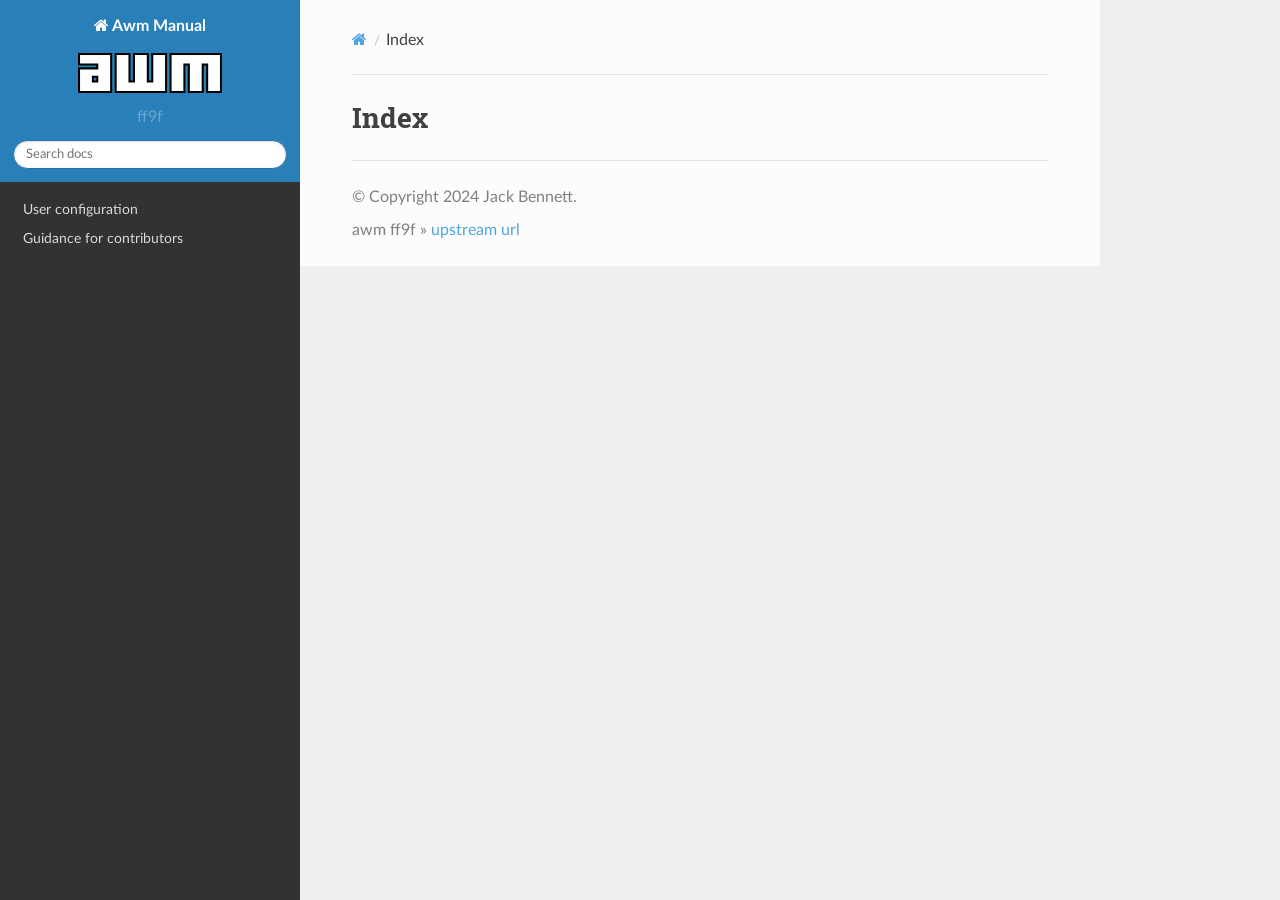
==== genindex.html @ d6546071 "Deploying to gh-pages from @ kosude/awm@ff9f8fd48416553d5ae9e4005c909705b8f714c6 🚀" ====
<!DOCTYPE html>
<html class="writer-html5" lang="en" data-content_root="./">
<head>
  <meta charset="utf-8" />
  <meta name="viewport" content="width=device-width, initial-scale=1.0" />
    <title>Index - Awm Manual</title>
      <link rel="stylesheet" type="text/css" href="_static/pygments.css?v=80d5e7a1" />
      <link rel="stylesheet" type="text/css" href="_static/css/theme.css?v=19f00094" />
      <link rel="stylesheet" type="text/css" href="_static/css/link-colour.css?v=dbe95e27" />
      <link rel="stylesheet" type="text/css" href="_static/css/sidebar.css?v=df759d53" />

  
  <!--[if lt IE 9]>
    <script src="_static/js/html5shiv.min.js"></script>
  <![endif]-->
  
        <script src="_static/jquery.js?v=5d32c60e"></script>
        <script src="_static/_sphinx_javascript_frameworks_compat.js?v=2cd50e6c"></script>
        <script src="_static/documentation_options.js?v=01e307ff"></script>
        <script src="_static/doctools.js?v=888ff710"></script>
        <script src="_static/sphinx_highlight.js?v=dc90522c"></script>
    <script src="_static/js/theme.js"></script>
    <link rel="index" title="Index" href="#" />
    <link rel="search" title="Search" href="search.html" /> 
</head>

<body class="wy-body-for-nav"> 
  <div class="wy-grid-for-nav">
    <nav data-toggle="wy-nav-shift" class="wy-nav-side">
      <div class="wy-side-scroll">
        <div class="wy-side-nav-search" >

          
          
          <a href="index.html" class="icon icon-home">
            Awm Manual
              <img src="_static/logo.svg" class="logo" alt="Logo"/>
          </a>
              <div class="version">
                ff9f
              </div>
<div role="search">
  <form id="rtd-search-form" class="wy-form" action="search.html" method="get">
    <input type="text" name="q" placeholder="Search docs" aria-label="Search docs" />
    <input type="hidden" name="check_keywords" value="yes" />
    <input type="hidden" name="area" value="default" />
  </form>
</div>
        </div><div class="wy-menu wy-menu-vertical" data-spy="affix" role="navigation" aria-label="Navigation menu">
              <ul>
<li class="toctree-l1"><a class="reference internal" href="content/configuration.html">User configuration</a></li>
<li class="toctree-l1"><a class="reference internal" href="content/contributors.html">Guidance for contributors</a></li>
</ul>

        </div>
      </div>
    </nav>

    <section data-toggle="wy-nav-shift" class="wy-nav-content-wrap"><nav class="wy-nav-top" aria-label="Mobile navigation menu" >
          <i data-toggle="wy-nav-top" class="fa fa-bars"></i>
          <a href="index.html">Awm Manual</a>
      </nav>

      <div class="wy-nav-content">
        <div class="rst-content style-external-links">
          <div role="navigation" aria-label="Page navigation">
  <ul class="wy-breadcrumbs">
      <li><a href="index.html" class="icon icon-home" aria-label="Home"></a></li>
      <li class="breadcrumb-item active">Index</li>
      <li class="wy-breadcrumbs-aside">
      </li>
  </ul>
  <hr/>
</div>
          <div role="main" class="document" itemscope="itemscope" itemtype="http://schema.org/Article">
           <div itemprop="articleBody">
             

<h1 id="index">Index</h1>

<div class="genindex-jumpbox">
 
</div>


           </div>
          </div>
          <footer>

  <hr/>

  <div role="contentinfo">
    <p>&#169; Copyright 2024 Jack Bennett.</p>
  </div>

  
    awm ff9f » <a href="https://github.com/kosude/awm">upstream url</a>

</footer>
        </div>
      </div>
    </section>
  </div>
  <script>
      jQuery(function () {
          SphinxRtdTheme.Navigation.enable(true);
      });
  </script> 

</body>
</html>
---- _static/pygments.css ----
pre { line-height: 125%; }
td.linenos .normal { color: inherit; background-color: transparent; padding-left: 5px; padding-right: 5px; }
span.linenos { color: inherit; background-color: transparent; padding-left: 5px; padding-right: 5px; }
td.linenos .special { color: #000000; background-color: #ffffc0; padding-left: 5px; padding-right: 5px; }
span.linenos.special { color: #000000; background-color: #ffffc0; padding-left: 5px; padding-right: 5px; }
.highlight .hll { background-color: #ffffcc }
.highlight { background: #f8f8f8; }
.highlight .c { color: #3D7B7B; font-style: italic } /* Comment */
.highlight .err { border: 1px solid #FF0000 } /* Error */
.highlight .k { color: #008000; font-weight: bold } /* Keyword */
.highlight .o { color: #666666 } /* Operator */
.highlight .ch { color: #3D7B7B; font-style: italic } /* Comment.Hashbang */
.highlight .cm { color: #3D7B7B; font-style: italic } /* Comment.Multiline */
.highlight .cp { color: #9C6500 } /* Comment.Preproc */
.highlight .cpf { color: #3D7B7B; font-style: italic } /* Comment.PreprocFile */
.highlight .c1 { color: #3D7B7B; font-style: italic } /* Comment.Single */
.highlight .cs { color: #3D7B7B; font-style: italic } /* Comment.Special */
.highlight .gd { color: #A00000 } /* Generic.Deleted */
.highlight .ge { font-style: italic } /* Generic.Emph */
.highlight .ges { font-weight: bold; font-style: italic } /* Generic.EmphStrong */
.highlight .gr { color: #E40000 } /* Generic.Error */
.highlight .gh { color: #000080; font-weight: bold } /* Generic.Heading */
.highlight .gi { color: #008400 } /* Generic.Inserted */
.highlight .go { color: #717171 } /* Generic.Output */
.highlight .gp { color: #000080; font-weight: bold } /* Generic.Prompt */
.highlight .gs { font-weight: bold } /* Generic.Strong */
.highlight .gu { color: #800080; font-weight: bold } /* Generic.Subheading */
.highlight .gt { color: #0044DD } /* Generic.Traceback */
.highlight .kc { color: #008000; font-weight: bold } /* Keyword.Constant */
.highlight .kd { color: #008000; font-weight: bold } /* Keyword.Declaration */
.highlight .kn { color: #008000; font-weight: bold } /* Keyword.Namespace */
.highlight .kp { color: #008000 } /* Keyword.Pseudo */
.highlight .kr { color: #008000; font-weight: bold } /* Keyword.Reserved */
.highlight .kt { color: #B00040 } /* Keyword.Type */
.highlight .m { color: #666666 } /* Literal.Number */
.highlight .s { color: #BA2121 } /* Literal.String */
.highlight .na { color: #687822 } /* Name.Attribute */
.highlight .nb { color: #008000 } /* Name.Builtin */
.highlight .nc { color: #0000FF; font-weight: bold } /* Name.Class */
.highlight .no { color: #880000 } /* Name.Constant */
.highlight .nd { color: #AA22FF } /* Name.Decorator */
.highlight .ni { color: #717171; font-weight: bold } /* Name.Entity */
.highlight .ne { color: #CB3F38; font-weight: bold } /* Name.Exception */
.highlight .nf { color: #0000FF } /* Name.Function */
.highlight .nl { color: #767600 } /* Name.Label */
.highlight .nn { color: #0000FF; font-weight: bold } /* Name.Namespace */
.highlight .nt { color: #008000; font-weight: bold } /* Name.Tag */
.highlight .nv { color: #19177C } /* Name.Variable */
.highlight .ow { color: #AA22FF; font-weight: bold } /* Operator.Word */
.highlight .w { color: #bbbbbb } /* Text.Whitespace */
.highlight .mb { color: #666666 } /* Literal.Number.Bin */
.highlight .mf { color: #666666 } /* Literal.Number.Float */
.highlight .mh { color: #666666 } /* Literal.Number.Hex */
.highlight .mi { color: #666666 } /* Literal.Number.Integer */
.highlight .mo { color: #666666 } /* Literal.Number.Oct */
.highlight .sa { color: #BA2121 } /* Literal.String.Affix */
.highlight .sb { color: #BA2121 } /* Literal.String.Backtick */
.highlight .sc { color: #BA2121 } /* Literal.String.Char */
.highlight .dl { color: #BA2121 } /* Literal.String.Delimiter */
.highlight .sd { color: #BA2121; font-style: italic } /* Literal.String.Doc */
.highlight .s2 { color: #BA2121 } /* Literal.String.Double */
.highlight .se { color: #AA5D1F; font-weight: bold } /* Literal.String.Escape */
.highlight .sh { color: #BA2121 } /* Literal.String.Heredoc */
.highlight .si { color: #A45A77; font-weight: bold } /* Literal.String.Interpol */
.highlight .sx { color: #008000 } /* Literal.String.Other */
.highlight .sr { color: #A45A77 } /* Literal.String.Regex */
.highlight .s1 { color: #BA2121 } /* Literal.String.Single */
.highlight .ss { color: #19177C } /* Literal.String.Symbol */
.highlight .bp { color: #008000 } /* Name.Builtin.Pseudo */
.highlight .fm { color: #0000FF } /* Name.Function.Magic */
.highlight .vc { color: #19177C } /* Name.Variable.Class */
.highlight .vg { color: #19177C } /* Name.Variable.Global */
.highlight .vi { color: #19177C } /* Name.Variable.Instance */
.highlight .vm { color: #19177C } /* Name.Variable.Magic */
.highlight .il { color: #666666 } /* Literal.Number.Integer.Long */
---- _static/css/theme.css ----
html{box-sizing:border-box}*,:after,:before{box-sizing:inherit}article,aside,details,figcaption,figure,footer,header,hgroup,nav,section{display:block}audio,canvas,video{display:inline-block;*display:inline;*zoom:1}[hidden],audio:not([controls]){display:none}*{-webkit-box-sizing:border-box;-moz-box-sizing:border-box;box-sizing:border-box}html{font-size:100%;-webkit-text-size-adjust:100%;-ms-text-size-adjust:100%}body{margin:0}a:active,a:hover{outline:0}abbr[title]{border-bottom:1px dotted}b,strong{font-weight:700}blockquote{margin:0}dfn{font-style:italic}ins{background:#ff9;text-decoration:none}ins,mark{color:#000}mark{background:#ff0;font-style:italic;font-weight:700}.rst-content code,.rst-content tt,code,kbd,pre,samp{font-family:monospace,serif;_font-family:courier new,monospace;font-size:1em}pre{white-space:pre}q{quotes:none}q:after,q:before{content:"";content:none}small{font-size:85%}sub,sup{font-size:75%;line-height:0;position:relative;vertical-align:baseline}sup{top:-.5em}sub{bottom:-.25em}dl,ol,ul{margin:0;padding:0;list-style:none;list-style-image:none}li{list-style:none}dd{margin:0}img{border:0;-ms-interpolation-mode:bicubic;vertical-align:middle;max-width:100%}svg:not(:root){overflow:hidden}figure,form{margin:0}label{cursor:pointer}button,input,select,textarea{font-size:100%;margin:0;vertical-align:baseline;*vertical-align:middle}button,input{line-height:normal}button,input[type=button],input[type=reset],input[type=submit]{cursor:pointer;-webkit-appearance:button;*overflow:visible}button[disabled],input[disabled]{cursor:default}input[type=search]{-webkit-appearance:textfield;-moz-box-sizing:content-box;-webkit-box-sizing:content-box;box-sizing:content-box}textarea{resize:vertical}table{border-collapse:collapse;border-spacing:0}td{vertical-align:top}.chromeframe{margin:.2em 0;background:#ccc;color:#000;padding:.2em 0}.ir{display:block;border:0;text-indent:-999em;overflow:hidden;background-color:transparent;background-repeat:no-repeat;text-align:left;direction:ltr;*line-height:0}.ir br{display:none}.hidden{display:none!important;visibility:hidden}.visuallyhidden{border:0;clip:rect(0 0 0 0);height:1px;margin:-1px;overflow:hidden;padding:0;position:absolute;width:1px}.visuallyhidden.focusable:active,.visuallyhidden.focusable:focus{clip:auto;height:auto;margin:0;overflow:visible;position:static;width:auto}.invisible{visibility:hidden}.relative{position:relative}big,small{font-size:100%}@media print{body,html,section{background:none!important}*{box-shadow:none!important;text-shadow:none!important;filter:none!important;-ms-filter:none!important}a,a:visited{text-decoration:underline}.ir a:after,a[href^="#"]:after,a[href^="javascript:"]:after{content:""}blockquote,pre{page-break-inside:avoid}thead{display:table-header-group}img,tr{page-break-inside:avoid}img{max-width:100%!important}@page{margin:.5cm}.rst-content .toctree-wrapper>p.caption,h2,h3,p{orphans:3;widows:3}.rst-content .toctree-wrapper>p.caption,h2,h3{page-break-after:avoid}}.btn,.fa:before,.icon:before,.rst-content .admonition,.rst-content .admonition-title:before,.rst-content .admonition-todo,.rst-content .attention,.rst-content .caution,.rst-content .code-block-caption .headerlink:before,.rst-content .danger,.rst-content .eqno .headerlink:before,.rst-content .error,.rst-content .hint,.rst-content .important,.rst-content .note,.rst-content .seealso,.rst-content .tip,.rst-content .warning,.rst-content code.download span:first-child:before,.rst-content dl dt .headerlink:before,.rst-content h1 .headerlink:before,.rst-content h2 .headerlink:before,.rst-content h3 .headerlink:before,.rst-content h4 .headerlink:before,.rst-content h5 .headerlink:before,.rst-content h6 .headerlink:before,.rst-content p.caption .headerlink:before,.rst-content p .headerlink:before,.rst-content table>caption .headerlink:before,.rst-content tt.download span:first-child:before,.wy-alert,.wy-dropdown .caret:before,.wy-inline-validate.wy-inline-validate-danger .wy-input-context:before,.wy-inline-validate.wy-inline-validate-info .wy-input-context:before,.wy-inline-validate.wy-inline-validate-success .wy-input-context:before,.wy-inline-validate.wy-inline-validate-warning .wy-input-context:before,.wy-menu-vertical li.current>a button.toctree-expand:before,.wy-menu-vertical li.on a button.toctree-expand:before,.wy-menu-vertical li button.toctree-expand:before,input[type=color],input[type=date],input[type=datetime-local],input[type=datetime],input[type=email],input[type=month],input[type=number],input[type=password],input[type=search],input[type=tel],input[type=text],input[type=time],input[type=url],input[type=week],select,textarea{-webkit-font-smoothing:antialiased}.clearfix{*zoom:1}.clearfix:after,.clearfix:before{display:table;content:""}.clearfix:after{clear:both}/*!
 *  Font Awesome 4.7.0 by @davegandy - http://fontawesome.io - @fontawesome
 *  License - http://fontawesome.io/license (Font: SIL OFL 1.1, CSS: MIT License)
 */@font-face{font-family:FontAwesome;src:url(fonts/fontawesome-webfont.eot?674f50d287a8c48dc19ba404d20fe713);src:url(fonts/fontawesome-webfont.eot?674f50d287a8c48dc19ba404d20fe713?#iefix&v=4.7.0) format("embedded-opentype"),url(fonts/fontawesome-webfont.woff2?af7ae505a9eed503f8b8e6982036873e) format("woff2"),url(fonts/fontawesome-webfont.woff?fee66e712a8a08eef5805a46892932ad) format("woff"),url(fonts/fontawesome-webfont.ttf?b06871f281fee6b241d60582ae9369b9) format("truetype"),url(fonts/fontawesome-webfont.svg?912ec66d7572ff821749319396470bde#fontawesomeregular) format("svg");font-weight:400;font-style:normal}.fa,.icon,.rst-content .admonition-title,.rst-content .code-block-caption .headerlink,.rst-content .eqno .headerlink,.rst-content code.download span:first-child,.rst-content dl dt .headerlink,.rst-content h1 .headerlink,.rst-content h2 .headerlink,.rst-content h3 .headerlink,.rst-content h4 .headerlink,.rst-content h5 .headerlink,.rst-content h6 .headerlink,.rst-content p.caption .headerlink,.rst-content p .headerlink,.rst-content table>caption .headerlink,.rst-content tt.download span:first-child,.wy-menu-vertical li.current>a button.toctree-expand,.wy-menu-vertical li.on a button.toctree-expand,.wy-menu-vertical li button.toctree-expand{display:inline-block;font:normal normal normal 14px/1 FontAwesome;font-size:inherit;text-rendering:auto;-webkit-font-smoothing:antialiased;-moz-osx-font-smoothing:grayscale}.fa-lg{font-size:1.33333em;line-height:.75em;vertical-align:-15%}.fa-2x{font-size:2em}.fa-3x{font-size:3em}.fa-4x{font-size:4em}.fa-5x{font-size:5em}.fa-fw{width:1.28571em;text-align:center}.fa-ul{padding-left:0;margin-left:2.14286em;list-style-type:none}.fa-ul>li{position:relative}.fa-li{position:absolute;left:-2.14286em;width:2.14286em;top:.14286em;text-align:center}.fa-li.fa-lg{left:-1.85714em}.fa-border{padding:.2em .25em .15em;border:.08em solid #eee;border-radius:.1em}.fa-pull-left{float:left}.fa-pull-right{float:right}.fa-pull-left.icon,.fa.fa-pull-left,.rst-content .code-block-caption .fa-pull-left.headerlink,.rst-content .eqno .fa-pull-left.headerlink,.rst-content .fa-pull-left.admonition-title,.rst-content code.download span.fa-pull-left:first-child,.rst-content dl dt .fa-pull-left.headerlink,.rst-content h1 .fa-pull-left.headerlink,.rst-content h2 .fa-pull-left.headerlink,.rst-content h3 .fa-pull-left.headerlink,.rst-content h4 .fa-pull-left.headerlink,.rst-content h5 .fa-pull-left.headerlink,.rst-content h6 .fa-pull-left.headerlink,.rst-content p .fa-pull-left.headerlink,.rst-content table>caption .fa-pull-left.headerlink,.rst-content tt.download span.fa-pull-left:first-child,.wy-menu-vertical li.current>a button.fa-pull-left.toctree-expand,.wy-menu-vertical li.on a button.fa-pull-left.toctree-expand,.wy-menu-vertical li button.fa-pull-left.toctree-expand{margin-right:.3em}.fa-pull-right.icon,.fa.fa-pull-right,.rst-content .code-block-caption .fa-pull-right.headerlink,.rst-content .eqno .fa-pull-right.headerlink,.rst-content .fa-pull-right.admonition-title,.rst-content code.download span.fa-pull-right:first-child,.rst-content dl dt .fa-pull-right.headerlink,.rst-content h1 .fa-pull-right.headerlink,.rst-content h2 .fa-pull-right.headerlink,.rst-content h3 .fa-pull-right.headerlink,.rst-content h4 .fa-pull-right.headerlink,.rst-content h5 .fa-pull-right.headerlink,.rst-content h6 .fa-pull-right.headerlink,.rst-content p .fa-pull-right.headerlink,.rst-content table>caption .fa-pull-right.headerlink,.rst-content tt.download span.fa-pull-right:first-child,.wy-menu-vertical li.current>a button.fa-pull-right.toctree-expand,.wy-menu-vertical li.on a button.fa-pull-right.toctree-expand,.wy-menu-vertical li button.fa-pull-right.toctree-expand{margin-left:.3em}.pull-right{float:right}.pull-left{float:left}.fa.pull-left,.pull-left.icon,.rst-content .code-block-caption .pull-left.headerlink,.rst-content .eqno .pull-left.headerlink,.rst-content .pull-left.admonition-title,.rst-content code.download span.pull-left:first-child,.rst-content dl dt .pull-left.headerlink,.rst-content h1 .pull-left.headerlink,.rst-content h2 .pull-left.headerlink,.rst-content h3 .pull-left.headerlink,.rst-content h4 .pull-left.headerlink,.rst-content h5 .pull-left.headerlink,.rst-content h6 .pull-left.headerlink,.rst-content p .pull-left.headerlink,.rst-content table>caption .pull-left.headerlink,.rst-content tt.download span.pull-left:first-child,.wy-menu-vertical li.current>a button.pull-left.toctree-expand,.wy-menu-vertical li.on a button.pull-left.toctree-expand,.wy-menu-vertical li button.pull-left.toctree-expand{margin-right:.3em}.fa.pull-right,.pull-right.icon,.rst-content .code-block-caption .pull-right.headerlink,.rst-content .eqno .pull-right.headerlink,.rst-content .pull-right.admonition-title,.rst-content code.download span.pull-right:first-child,.rst-content dl dt .pull-right.headerlink,.rst-content h1 .pull-right.headerlink,.rst-content h2 .pull-right.headerlink,.rst-content h3 .pull-right.headerlink,.rst-content h4 .pull-right.headerlink,.rst-content h5 .pull-right.headerlink,.rst-content h6 .pull-right.headerlink,.rst-content p .pull-right.headerlink,.rst-content table>caption .pull-right.headerlink,.rst-content tt.download span.pull-right:first-child,.wy-menu-vertical li.current>a button.pull-right.toctree-expand,.wy-menu-vertical li.on a button.pull-right.toctree-expand,.wy-menu-vertical li button.pull-right.toctree-expand{margin-left:.3em}.fa-spin{-webkit-animation:fa-spin 2s linear infinite;animation:fa-spin 2s linear infinite}.fa-pulse{-webkit-animation:fa-spin 1s steps(8) infinite;animation:fa-spin 1s steps(8) infinite}@-webkit-keyframes fa-spin{0%{-webkit-transform:rotate(0deg);transform:rotate(0deg)}to{-webkit-transform:rotate(359deg);transform:rotate(359deg)}}@keyframes fa-spin{0%{-webkit-transform:rotate(0deg);transform:rotate(0deg)}to{-webkit-transform:rotate(359deg);transform:rotate(359deg)}}.fa-rotate-90{-ms-filter:"progid:DXImageTransform.Microsoft.BasicImage(rotation=1)";-webkit-transform:rotate(90deg);-ms-transform:rotate(90deg);transform:rotate(90deg)}.fa-rotate-180{-ms-filter:"progid:DXImageTransform.Microsoft.BasicImage(rotation=2)";-webkit-transform:rotate(180deg);-ms-transform:rotate(180deg);transform:rotate(180deg)}.fa-rotate-270{-ms-filter:"progid:DXImageTransform.Microsoft.BasicImage(rotation=3)";-webkit-transform:rotate(270deg);-ms-transform:rotate(270deg);transform:rotate(270deg)}.fa-flip-horizontal{-ms-filter:"progid:DXImageTransform.Microsoft.BasicImage(rotation=0, mirror=1)";-webkit-transform:scaleX(-1);-ms-transform:scaleX(-1);transform:scaleX(-1)}.fa-flip-vertical{-ms-filter:"progid:DXImageTransform.Microsoft.BasicImage(rotation=2, mirror=1)";-webkit-transform:scaleY(-1);-ms-transform:scaleY(-1);transform:scaleY(-1)}:root .fa-flip-horizontal,:root .fa-flip-vertical,:root .fa-rotate-90,:root .fa-rotate-180,:root .fa-rotate-270{filter:none}.fa-stack{position:relative;display:inline-block;width:2em;height:2em;line-height:2em;vertical-align:middle}.fa-stack-1x,.fa-stack-2x{position:absolute;left:0;width:100%;text-align:center}.fa-stack-1x{line-height:inherit}.fa-stack-2x{font-size:2em}.fa-inverse{color:#fff}.fa-glass:before{content:""}.fa-music:before{content:""}.fa-search:before,.icon-search:before{content:""}.fa-envelope-o:before{content:""}.fa-heart:before{content:""}.fa-star:before{content:""}.fa-star-o:before{content:""}.fa-user:before{content:""}.fa-film:before{content:""}.fa-th-large:before{content:""}.fa-th:before{content:""}.fa-th-list:before{content:""}.fa-check:before{content:""}.fa-close:before,.fa-remove:before,.fa-times:before{content:""}.fa-search-plus:before{content:""}.fa-search-minus:before{content:""}.fa-power-off:before{content:""}.fa-signal:before{content:""}.fa-cog:before,.fa-gear:before{content:""}.fa-trash-o:before{content:""}.fa-home:before,.icon-home:before{content:""}.fa-file-o:before{content:""}.fa-clock-o:before{content:""}.fa-road:before{content:""}.fa-download:before,.rst-content code.download span:first-child:before,.rst-content tt.download span:first-child:before{content:""}.fa-arrow-circle-o-down:before{content:""}.fa-arrow-circle-o-up:before{content:""}.fa-inbox:before{content:""}.fa-play-circle-o:before{content:""}.fa-repeat:before,.fa-rotate-right:before{content:""}.fa-refresh:before{content:""}.fa-list-alt:before{content:""}.fa-lock:before{content:""}.fa-flag:before{content:""}.fa-headphones:before{content:""}.fa-volume-off:before{content:""}.fa-volume-down:before{content:""}.fa-volume-up:before{content:""}.fa-qrcode:before{content:""}.fa-barcode:before{content:""}.fa-tag:before{content:""}.fa-tags:before{content:""}.fa-book:before,.icon-book:before{content:""}.fa-bookmark:before{content:""}.fa-print:before{content:""}.fa-camera:before{content:""}.fa-font:before{content:""}.fa-bold:before{content:""}.fa-italic:before{content:""}.fa-text-height:before{content:""}.fa-text-width:before{content:""}.fa-align-left:before{content:""}.fa-align-center:before{content:""}.fa-align-right:before{content:""}.fa-align-justify:before{content:""}.fa-list:before{content:""}.fa-dedent:before,.fa-outdent:before{content:""}.fa-indent:before{content:""}.fa-video-camera:before{content:""}.fa-image:before,.fa-photo:before,.fa-picture-o:before{content:""}.fa-pencil:before{content:""}.fa-map-marker:before{content:""}.fa-adjust:before{content:""}.fa-tint:before{content:""}.fa-edit:before,.fa-pencil-square-o:before{content:""}.fa-share-square-o:before{content:""}.fa-check-square-o:before{content:""}.fa-arrows:before{content:""}.fa-step-backward:before{content:""}.fa-fast-backward:before{content:""}.fa-backward:before{content:""}.fa-play:before{content:""}.fa-pause:before{content:""}.fa-stop:before{content:""}.fa-forward:before{content:""}.fa-fast-forward:before{content:""}.fa-step-forward:before{content:""}.fa-eject:before{content:""}.fa-chevron-left:before{content:""}.fa-chevron-right:before{content:""}.fa-plus-circle:before{content:""}.fa-minus-circle:before{content:""}.fa-times-circle:before,.wy-inline-validate.wy-inline-validate-danger .wy-input-context:before{content:""}.fa-check-circle:before,.wy-inline-validate.wy-inline-validate-success .wy-input-context:before{content:""}.fa-question-circle:before{content:""}.fa-info-circle:before{content:""}.fa-crosshairs:before{content:""}.fa-times-circle-o:before{content:""}.fa-check-circle-o:before{content:""}.fa-ban:before{content:""}.fa-arrow-left:before{content:""}.fa-arrow-right:before{content:""}.fa-arrow-up:before{content:""}.fa-arrow-down:before{content:""}.fa-mail-forward:before,.fa-share:before{content:""}.fa-expand:before{content:""}.fa-compress:before{content:""}.fa-plus:before{content:""}.fa-minus:before{content:""}.fa-asterisk:before{content:""}.fa-exclamation-circle:before,.rst-content .admonition-title:before,.wy-inline-validate.wy-inline-validate-info .wy-input-context:before,.wy-inline-validate.wy-inline-validate-warning .wy-input-context:before{content:""}.fa-gift:before{content:""}.fa-leaf:before{content:""}.fa-fire:before,.icon-fire:before{content:""}.fa-eye:before{content:""}.fa-eye-slash:before{content:""}.fa-exclamation-triangle:before,.fa-warning:before{content:""}.fa-plane:before{content:""}.fa-calendar:before{content:""}.fa-random:before{content:""}.fa-comment:before{content:""}.fa-magnet:before{content:""}.fa-chevron-up:before{content:""}.fa-chevron-down:before{content:""}.fa-retweet:before{content:""}.fa-shopping-cart:before{content:""}.fa-folder:before{content:""}.fa-folder-open:before{content:""}.fa-arrows-v:before{content:""}.fa-arrows-h:before{content:""}.fa-bar-chart-o:before,.fa-bar-chart:before{content:""}.fa-twitter-square:before{content:""}.fa-facebook-square:before{content:""}.fa-camera-retro:before{content:""}.fa-key:before{content:""}.fa-cogs:before,.fa-gears:before{content:""}.fa-comments:before{content:""}.fa-thumbs-o-up:before{content:""}.fa-thumbs-o-down:before{content:""}.fa-star-half:before{content:""}.fa-heart-o:before{content:""}.fa-sign-out:before{content:""}.fa-linkedin-square:before{content:""}.fa-thumb-tack:before{content:""}.fa-external-link:before{content:""}.fa-sign-in:before{content:""}.fa-trophy:before{content:""}.fa-github-square:before{content:""}.fa-upload:before{content:""}.fa-lemon-o:before{content:""}.fa-phone:before{content:""}.fa-square-o:before{content:""}.fa-bookmark-o:before{content:""}.fa-phone-square:before{content:""}.fa-twitter:before{content:""}.fa-facebook-f:before,.fa-facebook:before{content:""}.fa-github:before,.icon-github:before{content:""}.fa-unlock:before{content:""}.fa-credit-card:before{content:""}.fa-feed:before,.fa-rss:before{content:""}.fa-hdd-o:before{content:""}.fa-bullhorn:before{content:""}.fa-bell:before{content:""}.fa-certificate:before{content:""}.fa-hand-o-right:before{content:""}.fa-hand-o-left:before{content:""}.fa-hand-o-up:before{content:""}.fa-hand-o-down:before{content:""}.fa-arrow-circle-left:before,.icon-circle-arrow-left:before{content:""}.fa-arrow-circle-right:before,.icon-circle-arrow-right:before{content:""}.fa-arrow-circle-up:before{content:""}.fa-arrow-circle-down:before{content:""}.fa-globe:before{content:""}.fa-wrench:before{content:""}.fa-tasks:before{content:""}.fa-filter:before{content:""}.fa-briefcase:before{content:""}.fa-arrows-alt:before{content:""}.fa-group:before,.fa-users:before{content:""}.fa-chain:before,.fa-link:before,.icon-link:before{content:""}.fa-cloud:before{content:""}.fa-flask:before{content:""}.fa-cut:before,.fa-scissors:before{content:""}.fa-copy:before,.fa-files-o:before{content:""}.fa-paperclip:before{content:""}.fa-floppy-o:before,.fa-save:before{content:""}.fa-square:before{content:""}.fa-bars:before,.fa-navicon:before,.fa-reorder:before{content:""}.fa-list-ul:before{content:""}.fa-list-ol:before{content:""}.fa-strikethrough:before{content:""}.fa-underline:before{content:""}.fa-table:before{content:""}.fa-magic:before{content:""}.fa-truck:before{content:""}.fa-pinterest:before{content:""}.fa-pinterest-square:before{content:""}.fa-google-plus-square:before{content:""}.fa-google-plus:before{content:""}.fa-money:before{content:""}.fa-caret-down:before,.icon-caret-down:before,.wy-dropdown .caret:before{content:""}.fa-caret-up:before{content:""}.fa-caret-left:before{content:""}.fa-caret-right:before{content:""}.fa-columns:before{content:""}.fa-sort:before,.fa-unsorted:before{content:""}.fa-sort-desc:before,.fa-sort-down:before{content:""}.fa-sort-asc:before,.fa-sort-up:before{content:""}.fa-envelope:before{content:""}.fa-linkedin:before{content:""}.fa-rotate-left:before,.fa-undo:before{content:""}.fa-gavel:before,.fa-legal:before{content:""}.fa-dashboard:before,.fa-tachometer:before{content:""}.fa-comment-o:before{content:""}.fa-comments-o:before{content:""}.fa-bolt:before,.fa-flash:before{content:""}.fa-sitemap:before{content:""}.fa-umbrella:before{content:""}.fa-clipboard:before,.fa-paste:before{content:""}.fa-lightbulb-o:before{content:""}.fa-exchange:before{content:""}.fa-cloud-download:before{content:""}.fa-cloud-upload:before{content:""}.fa-user-md:before{content:""}.fa-stethoscope:before{content:""}.fa-suitcase:before{content:""}.fa-bell-o:before{content:""}.fa-coffee:before{content:""}.fa-cutlery:before{content:""}.fa-file-text-o:before{content:""}.fa-building-o:before{content:""}.fa-hospital-o:before{content:""}.fa-ambulance:before{content:""}.fa-medkit:before{content:""}.fa-fighter-jet:before{content:""}.fa-beer:before{content:""}.fa-h-square:before{content:""}.fa-plus-square:before{content:""}.fa-angle-double-left:before{content:""}.fa-angle-double-right:before{content:""}.fa-angle-double-up:before{content:""}.fa-angle-double-down:before{content:""}.fa-angle-left:before{content:""}.fa-angle-right:before{content:""}.fa-angle-up:before{content:""}.fa-angle-down:before{content:""}.fa-desktop:before{content:""}.fa-laptop:before{content:""}.fa-tablet:before{content:""}.fa-mobile-phone:before,.fa-mobile:before{content:""}.fa-circle-o:before{content:""}.fa-quote-left:before{content:""}.fa-quote-right:before{content:""}.fa-spinner:before{content:""}.fa-circle:before{content:""}.fa-mail-reply:before,.fa-reply:before{content:""}.fa-github-alt:before{content:""}.fa-folder-o:before{content:""}.fa-folder-open-o:before{content:""}.fa-smile-o:before{content:""}.fa-frown-o:before{content:""}.fa-meh-o:before{content:""}.fa-gamepad:before{content:""}.fa-keyboard-o:before{content:""}.fa-flag-o:before{content:""}.fa-flag-checkered:before{content:""}.fa-terminal:before{content:""}.fa-code:before{content:""}.fa-mail-reply-all:before,.fa-reply-all:before{content:""}.fa-star-half-empty:before,.fa-star-half-full:before,.fa-star-half-o:before{content:""}.fa-location-arrow:before{content:""}.fa-crop:before{content:""}.fa-code-fork:before{content:""}.fa-chain-broken:before,.fa-unlink:before{content:""}.fa-question:before{content:""}.fa-info:before{content:""}.fa-exclamation:before{content:""}.fa-superscript:before{content:""}.fa-subscript:before{content:""}.fa-eraser:before{content:""}.fa-puzzle-piece:before{content:""}.fa-microphone:before{content:""}.fa-microphone-slash:before{content:""}.fa-shield:before{content:""}.fa-calendar-o:before{content:""}.fa-fire-extinguisher:before{content:""}.fa-rocket:before{content:""}.fa-maxcdn:before{content:""}.fa-chevron-circle-left:before{content:""}.fa-chevron-circle-right:before{content:""}.fa-chevron-circle-up:before{content:""}.fa-chevron-circle-down:before{content:""}.fa-html5:before{content:""}.fa-css3:before{content:""}.fa-anchor:before{content:""}.fa-unlock-alt:before{content:""}.fa-bullseye:before{content:""}.fa-ellipsis-h:before{content:""}.fa-ellipsis-v:before{content:""}.fa-rss-square:before{content:""}.fa-play-circle:before{content:""}.fa-ticket:before{content:""}.fa-minus-square:before{content:""}.fa-minus-square-o:before,.wy-menu-vertical li.current>a button.toctree-expand:before,.wy-menu-vertical li.on a button.toctree-expand:before{content:""}.fa-level-up:before{content:""}.fa-level-down:before{content:""}.fa-check-square:before{content:""}.fa-pencil-square:before{content:""}.fa-external-link-square:before{content:""}.fa-share-square:before{content:""}.fa-compass:before{content:""}.fa-caret-square-o-down:before,.fa-toggle-down:before{content:""}.fa-caret-square-o-up:before,.fa-toggle-up:before{content:""}.fa-caret-square-o-right:before,.fa-toggle-right:before{content:""}.fa-eur:before,.fa-euro:before{content:""}.fa-gbp:before{content:""}.fa-dollar:before,.fa-usd:before{content:""}.fa-inr:before,.fa-rupee:before{content:""}.fa-cny:before,.fa-jpy:before,.fa-rmb:before,.fa-yen:before{content:""}.fa-rouble:before,.fa-rub:before,.fa-ruble:before{content:""}.fa-krw:before,.fa-won:before{content:""}.fa-bitcoin:before,.fa-btc:before{content:""}.fa-file:before{content:""}.fa-file-text:before{content:""}.fa-sort-alpha-asc:before{content:""}.fa-sort-alpha-desc:before{content:""}.fa-sort-amount-asc:before{content:""}.fa-sort-amount-desc:before{content:""}.fa-sort-numeric-asc:before{content:""}.fa-sort-numeric-desc:before{content:""}.fa-thumbs-up:before{content:""}.fa-thumbs-down:before{content:""}.fa-youtube-square:before{content:""}.fa-youtube:before{content:""}.fa-xing:before{content:""}.fa-xing-square:before{content:""}.fa-youtube-play:before{content:""}.fa-dropbox:before{content:""}.fa-stack-overflow:before{content:""}.fa-instagram:before{content:""}.fa-flickr:before{content:""}.fa-adn:before{content:""}.fa-bitbucket:before,.icon-bitbucket:before{content:""}.fa-bitbucket-square:before{content:""}.fa-tumblr:before{content:""}.fa-tumblr-square:before{content:""}.fa-long-arrow-down:before{content:""}.fa-long-arrow-up:before{content:""}.fa-long-arrow-left:before{content:""}.fa-long-arrow-right:before{content:""}.fa-apple:before{content:""}.fa-windows:before{content:""}.fa-android:before{content:""}.fa-linux:before{content:""}.fa-dribbble:before{content:""}.fa-skype:before{content:""}.fa-foursquare:before{content:""}.fa-trello:before{content:""}.fa-female:before{content:""}.fa-male:before{content:""}.fa-gittip:before,.fa-gratipay:before{content:""}.fa-sun-o:before{content:""}.fa-moon-o:before{content:""}.fa-archive:before{content:""}.fa-bug:before{content:""}.fa-vk:before{content:""}.fa-weibo:before{content:""}.fa-renren:before{content:""}.fa-pagelines:before{content:""}.fa-stack-exchange:before{content:""}.fa-arrow-circle-o-right:before{content:""}.fa-arrow-circle-o-left:before{content:""}.fa-caret-square-o-left:before,.fa-toggle-left:before{content:""}.fa-dot-circle-o:before{content:""}.fa-wheelchair:before{content:""}.fa-vimeo-square:before{content:""}.fa-try:before,.fa-turkish-lira:before{content:""}.fa-plus-square-o:before,.wy-menu-vertical li button.toctree-expand:before{content:""}.fa-space-shuttle:before{content:""}.fa-slack:before{content:""}.fa-envelope-square:before{content:""}.fa-wordpress:before{content:""}.fa-openid:before{content:""}.fa-bank:before,.fa-institution:before,.fa-university:before{content:""}.fa-graduation-cap:before,.fa-mortar-board:before{content:""}.fa-yahoo:before{content:""}.fa-google:before{content:""}.fa-reddit:before{content:""}.fa-reddit-square:before{content:""}.fa-stumbleupon-circle:before{content:""}.fa-stumbleupon:before{content:""}.fa-delicious:before{content:""}.fa-digg:before{content:""}.fa-pied-piper-pp:before{content:""}.fa-pied-piper-alt:before{content:""}.fa-drupal:before{content:""}.fa-joomla:before{content:""}.fa-language:before{content:""}.fa-fax:before{content:""}.fa-building:before{content:""}.fa-child:before{content:""}.fa-paw:before{content:""}.fa-spoon:before{content:""}.fa-cube:before{content:""}.fa-cubes:before{content:""}.fa-behance:before{content:""}.fa-behance-square:before{content:""}.fa-steam:before{content:""}.fa-steam-square:before{content:""}.fa-recycle:before{content:""}.fa-automobile:before,.fa-car:before{content:""}.fa-cab:before,.fa-taxi:before{content:""}.fa-tree:before{content:""}.fa-spotify:before{content:""}.fa-deviantart:before{content:""}.fa-soundcloud:before{content:""}.fa-database:before{content:""}.fa-file-pdf-o:before{content:""}.fa-file-word-o:before{content:""}.fa-file-excel-o:before{content:""}.fa-file-powerpoint-o:before{content:""}.fa-file-image-o:before,.fa-file-photo-o:before,.fa-file-picture-o:before{content:""}.fa-file-archive-o:before,.fa-file-zip-o:before{content:""}.fa-file-audio-o:before,.fa-file-sound-o:before{content:""}.fa-file-movie-o:before,.fa-file-video-o:before{content:""}.fa-file-code-o:before{content:""}.fa-vine:before{content:""}.fa-codepen:before{content:""}.fa-jsfiddle:before{content:""}.fa-life-bouy:before,.fa-life-buoy:before,.fa-life-ring:before,.fa-life-saver:before,.fa-support:before{content:""}.fa-circle-o-notch:before{content:""}.fa-ra:before,.fa-rebel:before,.fa-resistance:before{content:""}.fa-empire:before,.fa-ge:before{content:""}.fa-git-square:before{content:""}.fa-git:before{content:""}.fa-hacker-news:before,.fa-y-combinator-square:before,.fa-yc-square:before{content:""}.fa-tencent-weibo:before{content:""}.fa-qq:before{content:""}.fa-wechat:before,.fa-weixin:before{content:""}.fa-paper-plane:before,.fa-send:before{content:""}.fa-paper-plane-o:before,.fa-send-o:before{content:""}.fa-history:before{content:""}.fa-circle-thin:before{content:""}.fa-header:before{content:""}.fa-paragraph:before{content:""}.fa-sliders:before{content:""}.fa-share-alt:before{content:""}.fa-share-alt-square:before{content:""}.fa-bomb:before{content:""}.fa-futbol-o:before,.fa-soccer-ball-o:before{content:""}.fa-tty:before{content:""}.fa-binoculars:before{content:""}.fa-plug:before{content:""}.fa-slideshare:before{content:""}.fa-twitch:before{content:""}.fa-yelp:before{content:""}.fa-newspaper-o:before{content:""}.fa-wifi:before{content:""}.fa-calculator:before{content:""}.fa-paypal:before{content:""}.fa-google-wallet:before{content:""}.fa-cc-visa:before{content:""}.fa-cc-mastercard:before{content:""}.fa-cc-discover:before{content:""}.fa-cc-amex:before{content:""}.fa-cc-paypal:before{content:""}.fa-cc-stripe:before{content:""}.fa-bell-slash:before{content:""}.fa-bell-slash-o:before{content:""}.fa-trash:before{content:""}.fa-copyright:before{content:""}.fa-at:before{content:""}.fa-eyedropper:before{content:""}.fa-paint-brush:before{content:""}.fa-birthday-cake:before{content:""}.fa-area-chart:before{content:""}.fa-pie-chart:before{content:""}.fa-line-chart:before{content:""}.fa-lastfm:before{content:""}.fa-lastfm-square:before{content:""}.fa-toggle-off:before{content:""}.fa-toggle-on:before{content:""}.fa-bicycle:before{content:""}.fa-bus:before{content:""}.fa-ioxhost:before{content:""}.fa-angellist:before{content:""}.fa-cc:before{content:""}.fa-ils:before,.fa-shekel:before,.fa-sheqel:before{content:""}.fa-meanpath:before{content:""}.fa-buysellads:before{content:""}.fa-connectdevelop:before{content:""}.fa-dashcube:before{content:""}.fa-forumbee:before{content:""}.fa-leanpub:before{content:""}.fa-sellsy:before{content:""}.fa-shirtsinbulk:before{content:""}.fa-simplybuilt:before{content:""}.fa-skyatlas:before{content:""}.fa-cart-plus:before{content:""}.fa-cart-arrow-down:before{content:""}.fa-diamond:before{content:""}.fa-ship:before{content:""}.fa-user-secret:before{content:""}.fa-motorcycle:before{content:""}.fa-street-view:before{content:""}.fa-heartbeat:before{content:""}.fa-venus:before{content:""}.fa-mars:before{content:""}.fa-mercury:before{content:""}.fa-intersex:before,.fa-transgender:before{content:""}.fa-transgender-alt:before{content:""}.fa-venus-double:before{content:""}.fa-mars-double:before{content:""}.fa-venus-mars:before{content:""}.fa-mars-stroke:before{content:""}.fa-mars-stroke-v:before{content:""}.fa-mars-stroke-h:before{content:""}.fa-neuter:before{content:""}.fa-genderless:before{content:""}.fa-facebook-official:before{content:""}.fa-pinterest-p:before{content:""}.fa-whatsapp:before{content:""}.fa-server:before{content:""}.fa-user-plus:before{content:""}.fa-user-times:before{content:""}.fa-bed:before,.fa-hotel:before{content:""}.fa-viacoin:before{content:""}.fa-train:before{content:""}.fa-subway:before{content:""}.fa-medium:before{content:""}.fa-y-combinator:before,.fa-yc:before{content:""}.fa-optin-monster:before{content:""}.fa-opencart:before{content:""}.fa-expeditedssl:before{content:""}.fa-battery-4:before,.fa-battery-full:before,.fa-battery:before{content:""}.fa-battery-3:before,.fa-battery-three-quarters:before{content:""}.fa-battery-2:before,.fa-battery-half:before{content:""}.fa-battery-1:before,.fa-battery-quarter:before{content:""}.fa-battery-0:before,.fa-battery-empty:before{content:""}.fa-mouse-pointer:before{content:""}.fa-i-cursor:before{content:""}.fa-object-group:before{content:""}.fa-object-ungroup:before{content:""}.fa-sticky-note:before{content:""}.fa-sticky-note-o:before{content:""}.fa-cc-jcb:before{content:""}.fa-cc-diners-club:before{content:""}.fa-clone:before{content:""}.fa-balance-scale:before{content:""}.fa-hourglass-o:before{content:""}.fa-hourglass-1:before,.fa-hourglass-start:before{content:""}.fa-hourglass-2:before,.fa-hourglass-half:before{content:""}.fa-hourglass-3:before,.fa-hourglass-end:before{content:""}.fa-hourglass:before{content:""}.fa-hand-grab-o:before,.fa-hand-rock-o:before{content:""}.fa-hand-paper-o:before,.fa-hand-stop-o:before{content:""}.fa-hand-scissors-o:before{content:""}.fa-hand-lizard-o:before{content:""}.fa-hand-spock-o:before{content:""}.fa-hand-pointer-o:before{content:""}.fa-hand-peace-o:before{content:""}.fa-trademark:before{content:""}.fa-registered:before{content:""}.fa-creative-commons:before{content:""}.fa-gg:before{content:""}.fa-gg-circle:before{content:""}.fa-tripadvisor:before{content:""}.fa-odnoklassniki:before{content:""}.fa-odnoklassniki-square:before{content:""}.fa-get-pocket:before{content:""}.fa-wikipedia-w:before{content:""}.fa-safari:before{content:""}.fa-chrome:before{content:""}.fa-firefox:before{content:""}.fa-opera:before{content:""}.fa-internet-explorer:before{content:""}.fa-television:before,.fa-tv:before{content:""}.fa-contao:before{content:""}.fa-500px:before{content:""}.fa-amazon:before{content:""}.fa-calendar-plus-o:before{content:""}.fa-calendar-minus-o:before{content:""}.fa-calendar-times-o:before{content:""}.fa-calendar-check-o:before{content:""}.fa-industry:before{content:""}.fa-map-pin:before{content:""}.fa-map-signs:before{content:""}.fa-map-o:before{content:""}.fa-map:before{content:""}.fa-commenting:before{content:""}.fa-commenting-o:before{content:""}.fa-houzz:before{content:""}.fa-vimeo:before{content:""}.fa-black-tie:before{content:""}.fa-fonticons:before{content:""}.fa-reddit-alien:before{content:""}.fa-edge:before{content:""}.fa-credit-card-alt:before{content:""}.fa-codiepie:before{content:""}.fa-modx:before{content:""}.fa-fort-awesome:before{content:""}.fa-usb:before{content:""}.fa-product-hunt:before{content:""}.fa-mixcloud:before{content:""}.fa-scribd:before{content:""}.fa-pause-circle:before{content:""}.fa-pause-circle-o:before{content:""}.fa-stop-circle:before{content:""}.fa-stop-circle-o:before{content:""}.fa-shopping-bag:before{content:""}.fa-shopping-basket:before{content:""}.fa-hashtag:before{content:""}.fa-bluetooth:before{content:""}.fa-bluetooth-b:before{content:""}.fa-percent:before{content:""}.fa-gitlab:before,.icon-gitlab:before{content:""}.fa-wpbeginner:before{content:""}.fa-wpforms:before{content:""}.fa-envira:before{content:""}.fa-universal-access:before{content:""}.fa-wheelchair-alt:before{content:""}.fa-question-circle-o:before{content:""}.fa-blind:before{content:""}.fa-audio-description:before{content:""}.fa-volume-control-phone:before{content:""}.fa-braille:before{content:""}.fa-assistive-listening-systems:before{content:""}.fa-american-sign-language-interpreting:before,.fa-asl-interpreting:before{content:""}.fa-deaf:before,.fa-deafness:before,.fa-hard-of-hearing:before{content:""}.fa-glide:before{content:""}.fa-glide-g:before{content:""}.fa-sign-language:before,.fa-signing:before{content:""}.fa-low-vision:before{content:""}.fa-viadeo:before{content:""}.fa-viadeo-square:before{content:""}.fa-snapchat:before{content:""}.fa-snapchat-ghost:before{content:""}.fa-snapchat-square:before{content:""}.fa-pied-piper:before{content:""}.fa-first-order:before{content:""}.fa-yoast:before{content:""}.fa-themeisle:before{content:""}.fa-google-plus-circle:before,.fa-google-plus-official:before{content:""}.fa-fa:before,.fa-font-awesome:before{content:""}.fa-handshake-o:before{content:""}.fa-envelope-open:before{content:""}.fa-envelope-open-o:before{content:""}.fa-linode:before{content:""}.fa-address-book:before{content:""}.fa-address-book-o:before{content:""}.fa-address-card:before,.fa-vcard:before{content:""}.fa-address-card-o:before,.fa-vcard-o:before{content:""}.fa-user-circle:before{content:""}.fa-user-circle-o:before{content:""}.fa-user-o:before{content:""}.fa-id-badge:before{content:""}.fa-drivers-license:before,.fa-id-card:before{content:""}.fa-drivers-license-o:before,.fa-id-card-o:before{content:""}.fa-quora:before{content:""}.fa-free-code-camp:before{content:""}.fa-telegram:before{content:""}.fa-thermometer-4:before,.fa-thermometer-full:before,.fa-thermometer:before{content:""}.fa-thermometer-3:before,.fa-thermometer-three-quarters:before{content:""}.fa-thermometer-2:before,.fa-thermometer-half:before{content:""}.fa-thermometer-1:before,.fa-thermometer-quarter:before{content:""}.fa-thermometer-0:before,.fa-thermometer-empty:before{content:""}.fa-shower:before{content:""}.fa-bath:before,.fa-bathtub:before,.fa-s15:before{content:""}.fa-podcast:before{content:""}.fa-window-maximize:before{content:""}.fa-window-minimize:before{content:""}.fa-window-restore:before{content:""}.fa-times-rectangle:before,.fa-window-close:before{content:""}.fa-times-rectangle-o:before,.fa-window-close-o:before{content:""}.fa-bandcamp:before{content:""}.fa-grav:before{content:""}.fa-etsy:before{content:""}.fa-imdb:before{content:""}.fa-ravelry:before{content:""}.fa-eercast:before{content:""}.fa-microchip:before{content:""}.fa-snowflake-o:before{content:""}.fa-superpowers:before{content:""}.fa-wpexplorer:before{content:""}.fa-meetup:before{content:""}.sr-only{position:absolute;width:1px;height:1px;padding:0;margin:-1px;overflow:hidden;clip:rect(0,0,0,0);border:0}.sr-only-focusable:active,.sr-only-focusable:focus{position:static;width:auto;height:auto;margin:0;overflow:visible;clip:auto}.fa,.icon,.rst-content .admonition-title,.rst-content .code-block-caption .headerlink,.rst-content .eqno .headerlink,.rst-content code.download span:first-child,.rst-content dl dt .headerlink,.rst-content h1 .headerlink,.rst-content h2 .headerlink,.rst-content h3 .headerlink,.rst-content h4 .headerlink,.rst-content h5 .headerlink,.rst-content h6 .headerlink,.rst-content p.caption .headerlink,.rst-content p .headerlink,.rst-content table>caption .headerlink,.rst-content tt.download span:first-child,.wy-dropdown .caret,.wy-inline-validate.wy-inline-validate-danger .wy-input-context,.wy-inline-validate.wy-inline-validate-info .wy-input-context,.wy-inline-validate.wy-inline-validate-success .wy-input-context,.wy-inline-validate.wy-inline-validate-warning .wy-input-context,.wy-menu-vertical li.current>a button.toctree-expand,.wy-menu-vertical li.on a button.toctree-expand,.wy-menu-vertical li button.toctree-expand{font-family:inherit}.fa:before,.icon:before,.rst-content .admonition-title:before,.rst-content .code-block-caption .headerlink:before,.rst-content .eqno .headerlink:before,.rst-content code.download span:first-child:before,.rst-content dl dt .headerlink:before,.rst-content h1 .headerlink:before,.rst-content h2 .headerlink:before,.rst-content h3 .headerlink:before,.rst-content h4 .headerlink:before,.rst-content h5 .headerlink:before,.rst-content h6 .headerlink:before,.rst-content p.caption .headerlink:before,.rst-content p .headerlink:before,.rst-content table>caption .headerlink:before,.rst-content tt.download span:first-child:before,.wy-dropdown .caret:before,.wy-inline-validate.wy-inline-validate-danger .wy-input-context:before,.wy-inline-validate.wy-inline-validate-info .wy-input-context:before,.wy-inline-validate.wy-inline-validate-success .wy-input-context:before,.wy-inline-validate.wy-inline-validate-warning .wy-input-context:before,.wy-menu-vertical li.current>a button.toctree-expand:before,.wy-menu-vertical li.on a button.toctree-expand:before,.wy-menu-vertical li button.toctree-expand:before{font-family:FontAwesome;display:inline-block;font-style:normal;font-weight:400;line-height:1;text-decoration:inherit}.rst-content .code-block-caption a .headerlink,.rst-content .eqno a .headerlink,.rst-content a .admonition-title,.rst-content code.download a span:first-child,.rst-content dl dt a .headerlink,.rst-content h1 a .headerlink,.rst-content h2 a .headerlink,.rst-content h3 a .headerlink,.rst-content h4 a .headerlink,.rst-content h5 a .headerlink,.rst-content h6 a .headerlink,.rst-content p.caption a .headerlink,.rst-content p a .headerlink,.rst-content table>caption a .headerlink,.rst-content tt.download a span:first-child,.wy-menu-vertical li.current>a button.toctree-expand,.wy-menu-vertical li.on a button.toctree-expand,.wy-menu-vertical li a button.toctree-expand,a .fa,a .icon,a .rst-content .admonition-title,a .rst-content .code-block-caption .headerlink,a .rst-content .eqno .headerlink,a .rst-content code.download span:first-child,a .rst-content dl dt .headerlink,a .rst-content h1 .headerlink,a .rst-content h2 .headerlink,a .rst-content h3 .headerlink,a .rst-content h4 .headerlink,a .rst-content h5 .headerlink,a .rst-content h6 .headerlink,a .rst-content p.caption .headerlink,a .rst-content p .headerlink,a .rst-content table>caption .headerlink,a .rst-content tt.download span:first-child,a .wy-menu-vertical li button.toctree-expand{display:inline-block;text-decoration:inherit}.btn .fa,.btn .icon,.btn .rst-content .admonition-title,.btn .rst-content .code-block-caption .headerlink,.btn .rst-content .eqno .headerlink,.btn .rst-content code.download span:first-child,.btn .rst-content dl dt .headerlink,.btn .rst-content h1 .headerlink,.btn .rst-content h2 .headerlink,.btn .rst-content h3 .headerlink,.btn .rst-content h4 .headerlink,.btn .rst-content h5 .headerlink,.btn .rst-content h6 .headerlink,.btn .rst-content p .headerlink,.btn .rst-content table>caption .headerlink,.btn .rst-content tt.download span:first-child,.btn .wy-menu-vertical li.current>a button.toctree-expand,.btn .wy-menu-vertical li.on a button.toctree-expand,.btn .wy-menu-vertical li button.toctree-expand,.nav .fa,.nav .icon,.nav .rst-content .admonition-title,.nav .rst-content .code-block-caption .headerlink,.nav .rst-content .eqno .headerlink,.nav .rst-content code.download span:first-child,.nav .rst-content dl dt .headerlink,.nav .rst-content h1 .headerlink,.nav .rst-content h2 .headerlink,.nav .rst-content h3 .headerlink,.nav .rst-content h4 .headerlink,.nav .rst-content h5 .headerlink,.nav .rst-content h6 .headerlink,.nav .rst-content p .headerlink,.nav .rst-content table>caption .headerlink,.nav .rst-content tt.download span:first-child,.nav .wy-menu-vertical li.current>a button.toctree-expand,.nav .wy-menu-vertical li.on a button.toctree-expand,.nav .wy-menu-vertical li button.toctree-expand,.rst-content .btn .admonition-title,.rst-content .code-block-caption .btn .headerlink,.rst-content .code-block-caption .nav .headerlink,.rst-content .eqno .btn .headerlink,.rst-content .eqno .nav .headerlink,.rst-content .nav .admonition-title,.rst-content code.download .btn span:first-child,.rst-content code.download .nav span:first-child,.rst-content dl dt .btn .headerlink,.rst-content dl dt .nav .headerlink,.rst-content h1 .btn .headerlink,.rst-content h1 .nav .headerlink,.rst-content h2 .btn .headerlink,.rst-content h2 .nav .headerlink,.rst-content h3 .btn .headerlink,.rst-content h3 .nav .headerlink,.rst-content h4 .btn .headerlink,.rst-content h4 .nav .headerlink,.rst-content h5 .btn .headerlink,.rst-content h5 .nav .headerlink,.rst-content h6 .btn .headerlink,.rst-content h6 .nav .headerlink,.rst-content p .btn .headerlink,.rst-content p .nav .headerlink,.rst-content table>caption .btn .headerlink,.rst-content table>caption .nav .headerlink,.rst-content tt.download .btn span:first-child,.rst-content tt.download .nav span:first-child,.wy-menu-vertical li .btn button.toctree-expand,.wy-menu-vertical li.current>a .btn button.toctree-expand,.wy-menu-vertical li.current>a .nav button.toctree-expand,.wy-menu-vertical li .nav button.toctree-expand,.wy-menu-vertical li.on a .btn button.toctree-expand,.wy-menu-vertical li.on a .nav button.toctree-expand{display:inline}.btn .fa-large.icon,.btn .fa.fa-large,.btn .rst-content .code-block-caption .fa-large.headerlink,.btn .rst-content .eqno .fa-large.headerlink,.btn .rst-content .fa-large.admonition-title,.btn .rst-content code.download span.fa-large:first-child,.btn .rst-content dl dt .fa-large.headerlink,.btn .rst-content h1 .fa-large.headerlink,.btn .rst-content h2 .fa-large.headerlink,.btn .rst-content h3 .fa-large.headerlink,.btn .rst-content h4 .fa-large.headerlink,.btn .rst-content h5 .fa-large.headerlink,.btn .rst-content h6 .fa-large.headerlink,.btn .rst-content p .fa-large.headerlink,.btn .rst-content table>caption .fa-large.headerlink,.btn .rst-content tt.download span.fa-large:first-child,.btn .wy-menu-vertical li button.fa-large.toctree-expand,.nav .fa-large.icon,.nav .fa.fa-large,.nav .rst-content .code-block-caption .fa-large.headerlink,.nav .rst-content .eqno .fa-large.headerlink,.nav .rst-content .fa-large.admonition-title,.nav .rst-content code.download span.fa-large:first-child,.nav .rst-content dl dt .fa-large.headerlink,.nav .rst-content h1 .fa-large.headerlink,.nav .rst-content h2 .fa-large.headerlink,.nav .rst-content h3 .fa-large.headerlink,.nav .rst-content h4 .fa-large.headerlink,.nav .rst-content h5 .fa-large.headerlink,.nav .rst-content h6 .fa-large.headerlink,.nav .rst-content p .fa-large.headerlink,.nav .rst-content table>caption .fa-large.headerlink,.nav .rst-content tt.download span.fa-large:first-child,.nav .wy-menu-vertical li button.fa-large.toctree-expand,.rst-content .btn .fa-large.admonition-title,.rst-content .code-block-caption .btn .fa-large.headerlink,.rst-content .code-block-caption .nav .fa-large.headerlink,.rst-content .eqno .btn .fa-large.headerlink,.rst-content .eqno .nav .fa-large.headerlink,.rst-content .nav .fa-large.admonition-title,.rst-content code.download .btn span.fa-large:first-child,.rst-content code.download .nav span.fa-large:first-child,.rst-content dl dt .btn .fa-large.headerlink,.rst-content dl dt .nav .fa-large.headerlink,.rst-content h1 .btn .fa-large.headerlink,.rst-content h1 .nav .fa-large.headerlink,.rst-content h2 .btn .fa-large.headerlink,.rst-content h2 .nav .fa-large.headerlink,.rst-content h3 .btn .fa-large.headerlink,.rst-content h3 .nav .fa-large.headerlink,.rst-content h4 .btn .fa-large.headerlink,.rst-content h4 .nav .fa-large.headerlink,.rst-content h5 .btn .fa-large.headerlink,.rst-content h5 .nav .fa-large.headerlink,.rst-content h6 .btn .fa-large.headerlink,.rst-content h6 .nav .fa-large.headerlink,.rst-content p .btn .fa-large.headerlink,.rst-content p .nav .fa-large.headerlink,.rst-content table>caption .btn .fa-large.headerlink,.rst-content table>caption .nav .fa-large.headerlink,.rst-content tt.download .btn span.fa-large:first-child,.rst-content tt.download .nav span.fa-large:first-child,.wy-menu-vertical li .btn button.fa-large.toctree-expand,.wy-menu-vertical li .nav button.fa-large.toctree-expand{line-height:.9em}.btn .fa-spin.icon,.btn .fa.fa-spin,.btn .rst-content .code-block-caption .fa-spin.headerlink,.btn .rst-content .eqno .fa-spin.headerlink,.btn .rst-content .fa-spin.admonition-title,.btn .rst-content code.download span.fa-spin:first-child,.btn .rst-content dl dt .fa-spin.headerlink,.btn .rst-content h1 .fa-spin.headerlink,.btn .rst-content h2 .fa-spin.headerlink,.btn .rst-content h3 .fa-spin.headerlink,.btn .rst-content h4 .fa-spin.headerlink,.btn .rst-content h5 .fa-spin.headerlink,.btn .rst-content h6 .fa-spin.headerlink,.btn .rst-content p .fa-spin.headerlink,.btn .rst-content table>caption .fa-spin.headerlink,.btn .rst-content tt.download span.fa-spin:first-child,.btn .wy-menu-vertical li button.fa-spin.toctree-expand,.nav .fa-spin.icon,.nav .fa.fa-spin,.nav .rst-content .code-block-caption .fa-spin.headerlink,.nav .rst-content .eqno .fa-spin.headerlink,.nav .rst-content .fa-spin.admonition-title,.nav .rst-content code.download span.fa-spin:first-child,.nav .rst-content dl dt .fa-spin.headerlink,.nav .rst-content h1 .fa-spin.headerlink,.nav .rst-content h2 .fa-spin.headerlink,.nav .rst-content h3 .fa-spin.headerlink,.nav .rst-content h4 .fa-spin.headerlink,.nav .rst-content h5 .fa-spin.headerlink,.nav .rst-content h6 .fa-spin.headerlink,.nav .rst-content p .fa-spin.headerlink,.nav .rst-content table>caption .fa-spin.headerlink,.nav .rst-content tt.download span.fa-spin:first-child,.nav .wy-menu-vertical li button.fa-spin.toctree-expand,.rst-content .btn .fa-spin.admonition-title,.rst-content .code-block-caption .btn .fa-spin.headerlink,.rst-content .code-block-caption .nav .fa-spin.headerlink,.rst-content .eqno .btn .fa-spin.headerlink,.rst-content .eqno .nav .fa-spin.headerlink,.rst-content .nav .fa-spin.admonition-title,.rst-content code.download .btn span.fa-spin:first-child,.rst-content code.download .nav span.fa-spin:first-child,.rst-content dl dt .btn .fa-spin.headerlink,.rst-content dl dt .nav .fa-spin.headerlink,.rst-content h1 .btn .fa-spin.headerlink,.rst-content h1 .nav .fa-spin.headerlink,.rst-content h2 .btn .fa-spin.headerlink,.rst-content h2 .nav .fa-spin.headerlink,.rst-content h3 .btn .fa-spin.headerlink,.rst-content h3 .nav .fa-spin.headerlink,.rst-content h4 .btn .fa-spin.headerlink,.rst-content h4 .nav .fa-spin.headerlink,.rst-content h5 .btn .fa-spin.headerlink,.rst-content h5 .nav .fa-spin.headerlink,.rst-content h6 .btn .fa-spin.headerlink,.rst-content h6 .nav .fa-spin.headerlink,.rst-content p .btn .fa-spin.headerlink,.rst-content p .nav .fa-spin.headerlink,.rst-content table>caption .btn .fa-spin.headerlink,.rst-content table>caption .nav .fa-spin.headerlink,.rst-content tt.download .btn span.fa-spin:first-child,.rst-content tt.download .nav span.fa-spin:first-child,.wy-menu-vertical li .btn button.fa-spin.toctree-expand,.wy-menu-vertical li .nav button.fa-spin.toctree-expand{display:inline-block}.btn.fa:before,.btn.icon:before,.rst-content .btn.admonition-title:before,.rst-content .code-block-caption .btn.headerlink:before,.rst-content .eqno .btn.headerlink:before,.rst-content code.download span.btn:first-child:before,.rst-content dl dt .btn.headerlink:before,.rst-content h1 .btn.headerlink:before,.rst-content h2 .btn.headerlink:before,.rst-content h3 .btn.headerlink:before,.rst-content h4 .btn.headerlink:before,.rst-content h5 .btn.headerlink:before,.rst-content h6 .btn.headerlink:before,.rst-content p .btn.headerlink:before,.rst-content table>caption .btn.headerlink:before,.rst-content tt.download span.btn:first-child:before,.wy-menu-vertical li button.btn.toctree-expand:before{opacity:.5;-webkit-transition:opacity .05s ease-in;-moz-transition:opacity .05s ease-in;transition:opacity .05s ease-in}.btn.fa:hover:before,.btn.icon:hover:before,.rst-content .btn.admonition-title:hover:before,.rst-content .code-block-caption .btn.headerlink:hover:before,.rst-content .eqno .btn.headerlink:hover:before,.rst-content code.download span.btn:first-child:hover:before,.rst-content dl dt .btn.headerlink:hover:before,.rst-content h1 .btn.headerlink:hover:before,.rst-content h2 .btn.headerlink:hover:before,.rst-content h3 .btn.headerlink:hover:before,.rst-content h4 .btn.headerlink:hover:before,.rst-content h5 .btn.headerlink:hover:before,.rst-content h6 .btn.headerlink:hover:before,.rst-content p .btn.headerlink:hover:before,.rst-content table>caption .btn.headerlink:hover:before,.rst-content tt.download span.btn:first-child:hover:before,.wy-menu-vertical li button.btn.toctree-expand:hover:before{opacity:1}.btn-mini .fa:before,.btn-mini .icon:before,.btn-mini .rst-content .admonition-title:before,.btn-mini .rst-content .code-block-caption .headerlink:before,.btn-mini .rst-content .eqno .headerlink:before,.btn-mini .rst-content code.download span:first-child:before,.btn-mini .rst-content dl dt .headerlink:before,.btn-mini .rst-content h1 .headerlink:before,.btn-mini .rst-content h2 .headerlink:before,.btn-mini .rst-content h3 .headerlink:before,.btn-mini .rst-content h4 .headerlink:before,.btn-mini .rst-content h5 .headerlink:before,.btn-mini .rst-content h6 .headerlink:before,.btn-mini .rst-content p .headerlink:before,.btn-mini .rst-content table>caption .headerlink:before,.btn-mini .rst-content tt.download span:first-child:before,.btn-mini .wy-menu-vertical li button.toctree-expand:before,.rst-content .btn-mini .admonition-title:before,.rst-content .code-block-caption .btn-mini .headerlink:before,.rst-content .eqno .btn-mini .headerlink:before,.rst-content code.download .btn-mini span:first-child:before,.rst-content dl dt .btn-mini .headerlink:before,.rst-content h1 .btn-mini .headerlink:before,.rst-content h2 .btn-mini .headerlink:before,.rst-content h3 .btn-mini .headerlink:before,.rst-content h4 .btn-mini .headerlink:before,.rst-content h5 .btn-mini .headerlink:before,.rst-content h6 .btn-mini .headerlink:before,.rst-content p .btn-mini .headerlink:before,.rst-content table>caption .btn-mini .headerlink:before,.rst-content tt.download .btn-mini span:first-child:before,.wy-menu-vertical li .btn-mini button.toctree-expand:before{font-size:14px;vertical-align:-15%}.rst-content .admonition,.rst-content .admonition-todo,.rst-content .attention,.rst-content .caution,.rst-content .danger,.rst-content .error,.rst-content .hint,.rst-content .important,.rst-content .note,.rst-content .seealso,.rst-content .tip,.rst-content .warning,.wy-alert{padding:12px;line-height:24px;margin-bottom:24px;background:#e7f2fa}.rst-content .admonition-title,.wy-alert-title{font-weight:700;display:block;color:#fff;background:#6ab0de;padding:6px 12px;margin:-12px -12px 12px}.rst-content .danger,.rst-content .error,.rst-content .wy-alert-danger.admonition,.rst-content .wy-alert-danger.admonition-todo,.rst-content .wy-alert-danger.attention,.rst-content .wy-alert-danger.caution,.rst-content .wy-alert-danger.hint,.rst-content .wy-alert-danger.important,.rst-content .wy-alert-danger.note,.rst-content .wy-alert-danger.seealso,.rst-content .wy-alert-danger.tip,.rst-content .wy-alert-danger.warning,.wy-alert.wy-alert-danger{background:#fdf3f2}.rst-content .danger .admonition-title,.rst-content .danger .wy-alert-title,.rst-content .error .admonition-title,.rst-content .error .wy-alert-title,.rst-content .wy-alert-danger.admonition-todo .admonition-title,.rst-content .wy-alert-danger.admonition-todo .wy-alert-title,.rst-content .wy-alert-danger.admonition .admonition-title,.rst-content .wy-alert-danger.admonition .wy-alert-title,.rst-content .wy-alert-danger.attention .admonition-title,.rst-content .wy-alert-danger.attention .wy-alert-title,.rst-content .wy-alert-danger.caution .admonition-title,.rst-content .wy-alert-danger.caution .wy-alert-title,.rst-content .wy-alert-danger.hint .admonition-title,.rst-content .wy-alert-danger.hint .wy-alert-title,.rst-content .wy-alert-danger.important .admonition-title,.rst-content .wy-alert-danger.important .wy-alert-title,.rst-content .wy-alert-danger.note .admonition-title,.rst-content .wy-alert-danger.note .wy-alert-title,.rst-content .wy-alert-danger.seealso .admonition-title,.rst-content .wy-alert-danger.seealso .wy-alert-title,.rst-content .wy-alert-danger.tip .admonition-title,.rst-content .wy-alert-danger.tip .wy-alert-title,.rst-content .wy-alert-danger.warning .admonition-title,.rst-content .wy-alert-danger.warning .wy-alert-title,.rst-content .wy-alert.wy-alert-danger .admonition-title,.wy-alert.wy-alert-danger .rst-content .admonition-title,.wy-alert.wy-alert-danger .wy-alert-title{background:#f29f97}.rst-content .admonition-todo,.rst-content .attention,.rst-content .caution,.rst-content .warning,.rst-content .wy-alert-warning.admonition,.rst-content .wy-alert-warning.danger,.rst-content .wy-alert-warning.error,.rst-content .wy-alert-warning.hint,.rst-content .wy-alert-warning.important,.rst-content .wy-alert-warning.note,.rst-content .wy-alert-warning.seealso,.rst-content .wy-alert-warning.tip,.wy-alert.wy-alert-warning{background:#ffedcc}.rst-content .admonition-todo .admonition-title,.rst-content .admonition-todo .wy-alert-title,.rst-content .attention .admonition-title,.rst-content .attention .wy-alert-title,.rst-content .caution .admonition-title,.rst-content .caution .wy-alert-title,.rst-content .warning .admonition-title,.rst-content .warning .wy-alert-title,.rst-content .wy-alert-warning.admonition .admonition-title,.rst-content .wy-alert-warning.admonition .wy-alert-title,.rst-content .wy-alert-warning.danger .admonition-title,.rst-content .wy-alert-warning.danger .wy-alert-title,.rst-content .wy-alert-warning.error .admonition-title,.rst-content .wy-alert-warning.error .wy-alert-title,.rst-content .wy-alert-warning.hint .admonition-title,.rst-content .wy-alert-warning.hint .wy-alert-title,.rst-content .wy-alert-warning.important .admonition-title,.rst-content .wy-alert-warning.important .wy-alert-title,.rst-content .wy-alert-warning.note .admonition-title,.rst-content .wy-alert-warning.note .wy-alert-title,.rst-content .wy-alert-warning.seealso .admonition-title,.rst-content .wy-alert-warning.seealso .wy-alert-title,.rst-content .wy-alert-warning.tip .admonition-title,.rst-content .wy-alert-warning.tip .wy-alert-title,.rst-content .wy-alert.wy-alert-warning .admonition-title,.wy-alert.wy-alert-warning .rst-content .admonition-title,.wy-alert.wy-alert-warning .wy-alert-title{background:#f0b37e}.rst-content .note,.rst-content .seealso,.rst-content .wy-alert-info.admonition,.rst-content .wy-alert-info.admonition-todo,.rst-content .wy-alert-info.attention,.rst-content .wy-alert-info.caution,.rst-content .wy-alert-info.danger,.rst-content .wy-alert-info.error,.rst-content .wy-alert-info.hint,.rst-content .wy-alert-info.important,.rst-content .wy-alert-info.tip,.rst-content .wy-alert-info.warning,.wy-alert.wy-alert-info{background:#e7f2fa}.rst-content .note .admonition-title,.rst-content .note .wy-alert-title,.rst-content .seealso .admonition-title,.rst-content .seealso .wy-alert-title,.rst-content .wy-alert-info.admonition-todo .admonition-title,.rst-content .wy-alert-info.admonition-todo .wy-alert-title,.rst-content .wy-alert-info.admonition .admonition-title,.rst-content .wy-alert-info.admonition .wy-alert-title,.rst-content .wy-alert-info.attention .admonition-title,.rst-content .wy-alert-info.attention .wy-alert-title,.rst-content .wy-alert-info.caution .admonition-title,.rst-content .wy-alert-info.caution .wy-alert-title,.rst-content .wy-alert-info.danger .admonition-title,.rst-content .wy-alert-info.danger .wy-alert-title,.rst-content .wy-alert-info.error .admonition-title,.rst-content .wy-alert-info.error .wy-alert-title,.rst-content .wy-alert-info.hint .admonition-title,.rst-content .wy-alert-info.hint .wy-alert-title,.rst-content .wy-alert-info.important .admonition-title,.rst-content .wy-alert-info.important .wy-alert-title,.rst-content .wy-alert-info.tip .admonition-title,.rst-content .wy-alert-info.tip .wy-alert-title,.rst-content .wy-alert-info.warning .admonition-title,.rst-content .wy-alert-info.warning .wy-alert-title,.rst-content .wy-alert.wy-alert-info .admonition-title,.wy-alert.wy-alert-info .rst-content .admonition-title,.wy-alert.wy-alert-info .wy-alert-title{background:#6ab0de}.rst-content .hint,.rst-content .important,.rst-content .tip,.rst-content .wy-alert-success.admonition,.rst-content .wy-alert-success.admonition-todo,.rst-content .wy-alert-success.attention,.rst-content .wy-alert-success.caution,.rst-content .wy-alert-success.danger,.rst-content .wy-alert-success.error,.rst-content .wy-alert-success.note,.rst-content .wy-alert-success.seealso,.rst-content .wy-alert-success.warning,.wy-alert.wy-alert-success{background:#dbfaf4}.rst-content .hint .admonition-title,.rst-content .hint .wy-alert-title,.rst-content .important .admonition-title,.rst-content .important .wy-alert-title,.rst-content .tip .admonition-title,.rst-content .tip .wy-alert-title,.rst-content .wy-alert-success.admonition-todo .admonition-title,.rst-content .wy-alert-success.admonition-todo .wy-alert-title,.rst-content .wy-alert-success.admonition .admonition-title,.rst-content .wy-alert-success.admonition .wy-alert-title,.rst-content .wy-alert-success.attention .admonition-title,.rst-content .wy-alert-success.attention .wy-alert-title,.rst-content .wy-alert-success.caution .admonition-title,.rst-content .wy-alert-success.caution .wy-alert-title,.rst-content .wy-alert-success.danger .admonition-title,.rst-content .wy-alert-success.danger .wy-alert-title,.rst-content .wy-alert-success.error .admonition-title,.rst-content .wy-alert-success.error .wy-alert-title,.rst-content .wy-alert-success.note .admonition-title,.rst-content .wy-alert-success.note .wy-alert-title,.rst-content .wy-alert-success.seealso .admonition-title,.rst-content .wy-alert-success.seealso .wy-alert-title,.rst-content .wy-alert-success.warning .admonition-title,.rst-content .wy-alert-success.warning .wy-alert-title,.rst-content .wy-alert.wy-alert-success .admonition-title,.wy-alert.wy-alert-success .rst-content .admonition-title,.wy-alert.wy-alert-success .wy-alert-title{background:#1abc9c}.rst-content .wy-alert-neutral.admonition,.rst-content .wy-alert-neutral.admonition-todo,.rst-content .wy-alert-neutral.attention,.rst-content .wy-alert-neutral.caution,.rst-content .wy-alert-neutral.danger,.rst-content .wy-alert-neutral.error,.rst-content .wy-alert-neutral.hint,.rst-content .wy-alert-neutral.important,.rst-content .wy-alert-neutral.note,.rst-content .wy-alert-neutral.seealso,.rst-content .wy-alert-neutral.tip,.rst-content .wy-alert-neutral.warning,.wy-alert.wy-alert-neutral{background:#f3f6f6}.rst-content .wy-alert-neutral.admonition-todo .admonition-title,.rst-content .wy-alert-neutral.admonition-todo .wy-alert-title,.rst-content .wy-alert-neutral.admonition .admonition-title,.rst-content .wy-alert-neutral.admonition .wy-alert-title,.rst-content .wy-alert-neutral.attention .admonition-title,.rst-content .wy-alert-neutral.attention .wy-alert-title,.rst-content .wy-alert-neutral.caution .admonition-title,.rst-content .wy-alert-neutral.caution .wy-alert-title,.rst-content .wy-alert-neutral.danger .admonition-title,.rst-content .wy-alert-neutral.danger .wy-alert-title,.rst-content .wy-alert-neutral.error .admonition-title,.rst-content .wy-alert-neutral.error .wy-alert-title,.rst-content .wy-alert-neutral.hint .admonition-title,.rst-content .wy-alert-neutral.hint .wy-alert-title,.rst-content .wy-alert-neutral.important .admonition-title,.rst-content .wy-alert-neutral.important .wy-alert-title,.rst-content .wy-alert-neutral.note .admonition-title,.rst-content .wy-alert-neutral.note .wy-alert-title,.rst-content .wy-alert-neutral.seealso .admonition-title,.rst-content .wy-alert-neutral.seealso .wy-alert-title,.rst-content .wy-alert-neutral.tip .admonition-title,.rst-content .wy-alert-neutral.tip .wy-alert-title,.rst-content .wy-alert-neutral.warning .admonition-title,.rst-content .wy-alert-neutral.warning .wy-alert-title,.rst-content .wy-alert.wy-alert-neutral .admonition-title,.wy-alert.wy-alert-neutral .rst-content .admonition-title,.wy-alert.wy-alert-neutral .wy-alert-title{color:#404040;background:#e1e4e5}.rst-content .wy-alert-neutral.admonition-todo a,.rst-content .wy-alert-neutral.admonition a,.rst-content .wy-alert-neutral.attention a,.rst-content .wy-alert-neutral.caution a,.rst-content .wy-alert-neutral.danger a,.rst-content .wy-alert-neutral.error a,.rst-content .wy-alert-neutral.hint a,.rst-content .wy-alert-neutral.important a,.rst-content .wy-alert-neutral.note a,.rst-content .wy-alert-neutral.seealso a,.rst-content .wy-alert-neutral.tip a,.rst-content .wy-alert-neutral.warning a,.wy-alert.wy-alert-neutral a{color:#2980b9}.rst-content .admonition-todo p:last-child,.rst-content .admonition p:last-child,.rst-content .attention p:last-child,.rst-content .caution p:last-child,.rst-content .danger p:last-child,.rst-content .error p:last-child,.rst-content .hint p:last-child,.rst-content .important p:last-child,.rst-content .note p:last-child,.rst-content .seealso p:last-child,.rst-content .tip p:last-child,.rst-content .warning p:last-child,.wy-alert p:last-child{margin-bottom:0}.wy-tray-container{position:fixed;bottom:0;left:0;z-index:600}.wy-tray-container li{display:block;width:300px;background:transparent;color:#fff;text-align:center;box-shadow:0 5px 5px 0 rgba(0,0,0,.1);padding:0 24px;min-width:20%;opacity:0;height:0;line-height:56px;overflow:hidden;-webkit-transition:all .3s ease-in;-moz-transition:all .3s ease-in;transition:all .3s ease-in}.wy-tray-container li.wy-tray-item-success{background:#27ae60}.wy-tray-container li.wy-tray-item-info{background:#2980b9}.wy-tray-container li.wy-tray-item-warning{background:#e67e22}.wy-tray-container li.wy-tray-item-danger{background:#e74c3c}.wy-tray-container li.on{opacity:1;height:56px}@media screen and (max-width:768px){.wy-tray-container{bottom:auto;top:0;width:100%}.wy-tray-container li{width:100%}}button{font-size:100%;margin:0;vertical-align:baseline;*vertical-align:middle;cursor:pointer;line-height:normal;-webkit-appearance:button;*overflow:visible}button::-moz-focus-inner,input::-moz-focus-inner{border:0;padding:0}button[disabled]{cursor:default}.btn{display:inline-block;border-radius:2px;line-height:normal;white-space:nowrap;text-align:center;cursor:pointer;font-size:100%;padding:6px 12px 8px;color:#fff;border:1px solid rgba(0,0,0,.1);background-color:#27ae60;text-decoration:none;font-weight:400;font-family:Lato,proxima-nova,Helvetica Neue,Arial,sans-serif;box-shadow:inset 0 1px 2px -1px hsla(0,0%,100%,.5),inset 0 -2px 0 0 rgba(0,0,0,.1);outline-none:false;vertical-align:middle;*display:inline;zoom:1;-webkit-user-drag:none;-webkit-user-select:none;-moz-user-select:none;-ms-user-select:none;user-select:none;-webkit-transition:all .1s linear;-moz-transition:all .1s linear;transition:all .1s linear}.btn-hover{background:#2e8ece;color:#fff}.btn:hover{background:#2cc36b;color:#fff}.btn:focus{background:#2cc36b;outline:0}.btn:active{box-shadow:inset 0 -1px 0 0 rgba(0,0,0,.05),inset 0 2px 0 0 rgba(0,0,0,.1);padding:8px 12px 6px}.btn:visited{color:#fff}.btn-disabled,.btn-disabled:active,.btn-disabled:focus,.btn-disabled:hover,.btn:disabled{background-image:none;filter:progid:DXImageTransform.Microsoft.gradient(enabled = false);filter:alpha(opacity=40);opacity:.4;cursor:not-allowed;box-shadow:none}.btn::-moz-focus-inner{padding:0;border:0}.btn-small{font-size:80%}.btn-info{background-color:#2980b9!important}.btn-info:hover{background-color:#2e8ece!important}.btn-neutral{background-color:#f3f6f6!important;color:#404040!important}.btn-neutral:hover{background-color:#e5ebeb!important;color:#404040}.btn-neutral:visited{color:#404040!important}.btn-success{background-color:#27ae60!important}.btn-success:hover{background-color:#295!important}.btn-danger{background-color:#e74c3c!important}.btn-danger:hover{background-color:#ea6153!important}.btn-warning{background-color:#e67e22!important}.btn-warning:hover{background-color:#e98b39!important}.btn-invert{background-color:#222}.btn-invert:hover{background-color:#2f2f2f!important}.btn-link{background-color:transparent!important;color:#2980b9;box-shadow:none;border-color:transparent!important}.btn-link:active,.btn-link:hover{background-color:transparent!important;color:#409ad5!important;box-shadow:none}.btn-link:visited{color:#9b59b6}.wy-btn-group .btn,.wy-control .btn{vertical-align:middle}.wy-btn-group{margin-bottom:24px;*zoom:1}.wy-btn-group:after,.wy-btn-group:before{display:table;content:""}.wy-btn-group:after{clear:both}.wy-dropdown{position:relative;display:inline-block}.wy-dropdown-active .wy-dropdown-menu{display:block}.wy-dropdown-menu{position:absolute;left:0;display:none;float:left;top:100%;min-width:100%;background:#fcfcfc;z-index:100;border:1px solid #cfd7dd;box-shadow:0 2px 2px 0 rgba(0,0,0,.1);padding:12px}.wy-dropdown-menu>dd>a{display:block;clear:both;color:#404040;white-space:nowrap;font-size:90%;padding:0 12px;cursor:pointer}.wy-dropdown-menu>dd>a:hover{background:#2980b9;color:#fff}.wy-dropdown-menu>dd.divider{border-top:1px solid #cfd7dd;margin:6px 0}.wy-dropdown-menu>dd.search{padding-bottom:12px}.wy-dropdown-menu>dd.search input[type=search]{width:100%}.wy-dropdown-menu>dd.call-to-action{background:#e3e3e3;text-transform:uppercase;font-weight:500;font-size:80%}.wy-dropdown-menu>dd.call-to-action:hover{background:#e3e3e3}.wy-dropdown-menu>dd.call-to-action .btn{color:#fff}.wy-dropdown.wy-dropdown-up .wy-dropdown-menu{bottom:100%;top:auto;left:auto;right:0}.wy-dropdown.wy-dropdown-bubble .wy-dropdown-menu{background:#fcfcfc;margin-top:2px}.wy-dropdown.wy-dropdown-bubble .wy-dropdown-menu a{padding:6px 12px}.wy-dropdown.wy-dropdown-bubble .wy-dropdown-menu a:hover{background:#2980b9;color:#fff}.wy-dropdown.wy-dropdown-left .wy-dropdown-menu{right:0;left:auto;text-align:right}.wy-dropdown-arrow:before{content:" ";border-bottom:5px solid #f5f5f5;border-left:5px solid transparent;border-right:5px solid transparent;position:absolute;display:block;top:-4px;left:50%;margin-left:-3px}.wy-dropdown-arrow.wy-dropdown-arrow-left:before{left:11px}.wy-form-stacked select{display:block}.wy-form-aligned .wy-help-inline,.wy-form-aligned input,.wy-form-aligned label,.wy-form-aligned select,.wy-form-aligned textarea{display:inline-block;*display:inline;*zoom:1;vertical-align:middle}.wy-form-aligned .wy-control-group>label{display:inline-block;vertical-align:middle;width:10em;margin:6px 12px 0 0;float:left}.wy-form-aligned .wy-control{float:left}.wy-form-aligned .wy-control label{display:block}.wy-form-aligned .wy-control select{margin-top:6px}fieldset{margin:0}fieldset,legend{border:0;padding:0}legend{width:100%;white-space:normal;margin-bottom:24px;font-size:150%;*margin-left:-7px}label,legend{display:block}label{margin:0 0 .3125em;color:#333;font-size:90%}input,select,textarea{font-size:100%;margin:0;vertical-align:baseline;*vertical-align:middle}.wy-control-group{margin-bottom:24px;max-width:1200px;margin-left:auto;margin-right:auto;*zoom:1}.wy-control-group:after,.wy-control-group:before{display:table;content:""}.wy-control-group:after{clear:both}.wy-control-group.wy-control-group-required>label:after{content:" *";color:#e74c3c}.wy-control-group .wy-form-full,.wy-control-group .wy-form-halves,.wy-control-group .wy-form-thirds{padding-bottom:12px}.wy-control-group .wy-form-full input[type=color],.wy-control-group .wy-form-full input[type=date],.wy-control-group .wy-form-full input[type=datetime-local],.wy-control-group .wy-form-full input[type=datetime],.wy-control-group .wy-form-full input[type=email],.wy-control-group .wy-form-full input[type=month],.wy-control-group .wy-form-full input[type=number],.wy-control-group .wy-form-full input[type=password],.wy-control-group .wy-form-full input[type=search],.wy-control-group .wy-form-full input[type=tel],.wy-control-group .wy-form-full input[type=text],.wy-control-group .wy-form-full input[type=time],.wy-control-group .wy-form-full input[type=url],.wy-control-group .wy-form-full input[type=week],.wy-control-group .wy-form-full select,.wy-control-group .wy-form-halves input[type=color],.wy-control-group .wy-form-halves input[type=date],.wy-control-group .wy-form-halves input[type=datetime-local],.wy-control-group .wy-form-halves input[type=datetime],.wy-control-group .wy-form-halves input[type=email],.wy-control-group .wy-form-halves input[type=month],.wy-control-group .wy-form-halves input[type=number],.wy-control-group .wy-form-halves input[type=password],.wy-control-group .wy-form-halves input[type=search],.wy-control-group .wy-form-halves input[type=tel],.wy-control-group .wy-form-halves input[type=text],.wy-control-group .wy-form-halves input[type=time],.wy-control-group .wy-form-halves input[type=url],.wy-control-group .wy-form-halves input[type=week],.wy-control-group .wy-form-halves select,.wy-control-group .wy-form-thirds input[type=color],.wy-control-group .wy-form-thirds input[type=date],.wy-control-group .wy-form-thirds input[type=datetime-local],.wy-control-group .wy-form-thirds input[type=datetime],.wy-control-group .wy-form-thirds input[type=email],.wy-control-group .wy-form-thirds input[type=month],.wy-control-group .wy-form-thirds input[type=number],.wy-control-group .wy-form-thirds input[type=password],.wy-control-group .wy-form-thirds input[type=search],.wy-control-group .wy-form-thirds input[type=tel],.wy-control-group .wy-form-thirds input[type=text],.wy-control-group .wy-form-thirds input[type=time],.wy-control-group .wy-form-thirds input[type=url],.wy-control-group .wy-form-thirds input[type=week],.wy-control-group .wy-form-thirds select{width:100%}.wy-control-group .wy-form-full{float:left;display:block;width:100%;margin-right:0}.wy-control-group .wy-form-full:last-child{margin-right:0}.wy-control-group .wy-form-halves{float:left;display:block;margin-right:2.35765%;width:48.82117%}.wy-control-group .wy-form-halves:last-child,.wy-control-group .wy-form-halves:nth-of-type(2n){margin-right:0}.wy-control-group .wy-form-halves:nth-of-type(odd){clear:left}.wy-control-group .wy-form-thirds{float:left;display:block;margin-right:2.35765%;width:31.76157%}.wy-control-group .wy-form-thirds:last-child,.wy-control-group .wy-form-thirds:nth-of-type(3n){margin-right:0}.wy-control-group .wy-form-thirds:nth-of-type(3n+1){clear:left}.wy-control-group.wy-control-group-no-input .wy-control,.wy-control-no-input{margin:6px 0 0;font-size:90%}.wy-control-no-input{display:inline-block}.wy-control-group.fluid-input input[type=color],.wy-control-group.fluid-input input[type=date],.wy-control-group.fluid-input input[type=datetime-local],.wy-control-group.fluid-input input[type=datetime],.wy-control-group.fluid-input input[type=email],.wy-control-group.fluid-input input[type=month],.wy-control-group.fluid-input input[type=number],.wy-control-group.fluid-input input[type=password],.wy-control-group.fluid-input input[type=search],.wy-control-group.fluid-input input[type=tel],.wy-control-group.fluid-input input[type=text],.wy-control-group.fluid-input input[type=time],.wy-control-group.fluid-input input[type=url],.wy-control-group.fluid-input input[type=week]{width:100%}.wy-form-message-inline{padding-left:.3em;color:#666;font-size:90%}.wy-form-message{display:block;color:#999;font-size:70%;margin-top:.3125em;font-style:italic}.wy-form-message p{font-size:inherit;font-style:italic;margin-bottom:6px}.wy-form-message p:last-child{margin-bottom:0}input{line-height:normal}input[type=button],input[type=reset],input[type=submit]{-webkit-appearance:button;cursor:pointer;font-family:Lato,proxima-nova,Helvetica Neue,Arial,sans-serif;*overflow:visible}input[type=color],input[type=date],input[type=datetime-local],input[type=datetime],input[type=email],input[type=month],input[type=number],input[type=password],input[type=search],input[type=tel],input[type=text],input[type=time],input[type=url],input[type=week]{-webkit-appearance:none;padding:6px;display:inline-block;border:1px solid #ccc;font-size:80%;font-family:Lato,proxima-nova,Helvetica Neue,Arial,sans-serif;box-shadow:inset 0 1px 3px #ddd;border-radius:0;-webkit-transition:border .3s linear;-moz-transition:border .3s linear;transition:border .3s linear}input[type=datetime-local]{padding:.34375em .625em}input[disabled]{cursor:default}input[type=checkbox],input[type=radio]{padding:0;margin-right:.3125em;*height:13px;*width:13px}input[type=checkbox],input[type=radio],input[type=search]{-webkit-box-sizing:border-box;-moz-box-sizing:border-box;box-sizing:border-box}input[type=search]::-webkit-search-cancel-button,input[type=search]::-webkit-search-decoration{-webkit-appearance:none}input[type=color]:focus,input[type=date]:focus,input[type=datetime-local]:focus,input[type=datetime]:focus,input[type=email]:focus,input[type=month]:focus,input[type=number]:focus,input[type=password]:focus,input[type=search]:focus,input[type=tel]:focus,input[type=text]:focus,input[type=time]:focus,input[type=url]:focus,input[type=week]:focus{outline:0;outline:thin dotted\9;border-color:#333}input.no-focus:focus{border-color:#ccc!important}input[type=checkbox]:focus,input[type=file]:focus,input[type=radio]:focus{outline:thin dotted #333;outline:1px auto #129fea}input[type=color][disabled],input[type=date][disabled],input[type=datetime-local][disabled],input[type=datetime][disabled],input[type=email][disabled],input[type=month][disabled],input[type=number][disabled],input[type=password][disabled],input[type=search][disabled],input[type=tel][disabled],input[type=text][disabled],input[type=time][disabled],input[type=url][disabled],input[type=week][disabled]{cursor:not-allowed;background-color:#fafafa}input:focus:invalid,select:focus:invalid,textarea:focus:invalid{color:#e74c3c;border:1px solid #e74c3c}input:focus:invalid:focus,select:focus:invalid:focus,textarea:focus:invalid:focus{border-color:#e74c3c}input[type=checkbox]:focus:invalid:focus,input[type=file]:focus:invalid:focus,input[type=radio]:focus:invalid:focus{outline-color:#e74c3c}input.wy-input-large{padding:12px;font-size:100%}textarea{overflow:auto;vertical-align:top;width:100%;font-family:Lato,proxima-nova,Helvetica Neue,Arial,sans-serif}select,textarea{padding:.5em .625em;display:inline-block;border:1px solid #ccc;font-size:80%;box-shadow:inset 0 1px 3px #ddd;-webkit-transition:border .3s linear;-moz-transition:border .3s linear;transition:border .3s linear}select{border:1px solid #ccc;background-color:#fff}select[multiple]{height:auto}select:focus,textarea:focus{outline:0}input[readonly],select[disabled],select[readonly],textarea[disabled],textarea[readonly]{cursor:not-allowed;background-color:#fafafa}input[type=checkbox][disabled],input[type=radio][disabled]{cursor:not-allowed}.wy-checkbox,.wy-radio{margin:6px 0;color:#404040;display:block}.wy-checkbox input,.wy-radio input{vertical-align:baseline}.wy-form-message-inline{display:inline-block;*display:inline;*zoom:1;vertical-align:middle}.wy-input-prefix,.wy-input-suffix{white-space:nowrap;padding:6px}.wy-input-prefix .wy-input-context,.wy-input-suffix .wy-input-context{line-height:27px;padding:0 8px;display:inline-block;font-size:80%;background-color:#f3f6f6;border:1px solid #ccc;color:#999}.wy-input-suffix .wy-input-context{border-left:0}.wy-input-prefix .wy-input-context{border-right:0}.wy-switch{position:relative;display:block;height:24px;margin-top:12px;cursor:pointer}.wy-switch:before{left:0;top:0;width:36px;height:12px;background:#ccc}.wy-switch:after,.wy-switch:before{position:absolute;content:"";display:block;border-radius:4px;-webkit-transition:all .2s ease-in-out;-moz-transition:all .2s ease-in-out;transition:all .2s ease-in-out}.wy-switch:after{width:18px;height:18px;background:#999;left:-3px;top:-3px}.wy-switch span{position:absolute;left:48px;display:block;font-size:12px;color:#ccc;line-height:1}.wy-switch.active:before{background:#1e8449}.wy-switch.active:after{left:24px;background:#27ae60}.wy-switch.disabled{cursor:not-allowed;opacity:.8}.wy-control-group.wy-control-group-error .wy-form-message,.wy-control-group.wy-control-group-error>label{color:#e74c3c}.wy-control-group.wy-control-group-error input[type=color],.wy-control-group.wy-control-group-error input[type=date],.wy-control-group.wy-control-group-error input[type=datetime-local],.wy-control-group.wy-control-group-error input[type=datetime],.wy-control-group.wy-control-group-error input[type=email],.wy-control-group.wy-control-group-error input[type=month],.wy-control-group.wy-control-group-error input[type=number],.wy-control-group.wy-control-group-error input[type=password],.wy-control-group.wy-control-group-error input[type=search],.wy-control-group.wy-control-group-error input[type=tel],.wy-control-group.wy-control-group-error input[type=text],.wy-control-group.wy-control-group-error input[type=time],.wy-control-group.wy-control-group-error input[type=url],.wy-control-group.wy-control-group-error input[type=week],.wy-control-group.wy-control-group-error textarea{border:1px solid #e74c3c}.wy-inline-validate{white-space:nowrap}.wy-inline-validate .wy-input-context{padding:.5em .625em;display:inline-block;font-size:80%}.wy-inline-validate.wy-inline-validate-success .wy-input-context{color:#27ae60}.wy-inline-validate.wy-inline-validate-danger .wy-input-context{color:#e74c3c}.wy-inline-validate.wy-inline-validate-warning .wy-input-context{color:#e67e22}.wy-inline-validate.wy-inline-validate-info .wy-input-context{color:#2980b9}.rotate-90{-webkit-transform:rotate(90deg);-moz-transform:rotate(90deg);-ms-transform:rotate(90deg);-o-transform:rotate(90deg);transform:rotate(90deg)}.rotate-180{-webkit-transform:rotate(180deg);-moz-transform:rotate(180deg);-ms-transform:rotate(180deg);-o-transform:rotate(180deg);transform:rotate(180deg)}.rotate-270{-webkit-transform:rotate(270deg);-moz-transform:rotate(270deg);-ms-transform:rotate(270deg);-o-transform:rotate(270deg);transform:rotate(270deg)}.mirror{-webkit-transform:scaleX(-1);-moz-transform:scaleX(-1);-ms-transform:scaleX(-1);-o-transform:scaleX(-1);transform:scaleX(-1)}.mirror.rotate-90{-webkit-transform:scaleX(-1) rotate(90deg);-moz-transform:scaleX(-1) rotate(90deg);-ms-transform:scaleX(-1) rotate(90deg);-o-transform:scaleX(-1) rotate(90deg);transform:scaleX(-1) rotate(90deg)}.mirror.rotate-180{-webkit-transform:scaleX(-1) rotate(180deg);-moz-transform:scaleX(-1) rotate(180deg);-ms-transform:scaleX(-1) rotate(180deg);-o-transform:scaleX(-1) rotate(180deg);transform:scaleX(-1) rotate(180deg)}.mirror.rotate-270{-webkit-transform:scaleX(-1) rotate(270deg);-moz-transform:scaleX(-1) rotate(270deg);-ms-transform:scaleX(-1) rotate(270deg);-o-transform:scaleX(-1) rotate(270deg);transform:scaleX(-1) rotate(270deg)}@media only screen and (max-width:480px){.wy-form button[type=submit]{margin:.7em 0 0}.wy-form input[type=color],.wy-form input[type=date],.wy-form input[type=datetime-local],.wy-form input[type=datetime],.wy-form input[type=email],.wy-form input[type=month],.wy-form input[type=number],.wy-form input[type=password],.wy-form input[type=search],.wy-form input[type=tel],.wy-form input[type=text],.wy-form input[type=time],.wy-form input[type=url],.wy-form input[type=week],.wy-form label{margin-bottom:.3em;display:block}.wy-form input[type=color],.wy-form input[type=date],.wy-form input[type=datetime-local],.wy-form input[type=datetime],.wy-form input[type=email],.wy-form input[type=month],.wy-form input[type=number],.wy-form input[type=password],.wy-form input[type=search],.wy-form input[type=tel],.wy-form input[type=time],.wy-form input[type=url],.wy-form input[type=week]{margin-bottom:0}.wy-form-aligned .wy-control-group label{margin-bottom:.3em;text-align:left;display:block;width:100%}.wy-form-aligned .wy-control{margin:1.5em 0 0}.wy-form-message,.wy-form-message-inline,.wy-form .wy-help-inline{display:block;font-size:80%;padding:6px 0}}@media screen and (max-width:768px){.tablet-hide{display:none}}@media screen and (max-width:480px){.mobile-hide{display:none}}.float-left{float:left}.float-right{float:right}.full-width{width:100%}.rst-content table.docutils,.rst-content table.field-list,.wy-table{border-collapse:collapse;border-spacing:0;empty-cells:show;margin-bottom:24px}.rst-content table.docutils caption,.rst-content table.field-list caption,.wy-table caption{color:#000;font:italic 85%/1 arial,sans-serif;padding:1em 0;text-align:center}.rst-content table.docutils td,.rst-content table.docutils th,.rst-content table.field-list td,.rst-content table.field-list th,.wy-table td,.wy-table th{font-size:90%;margin:0;overflow:visible;padding:8px 16px}.rst-content table.docutils td:first-child,.rst-content table.docutils th:first-child,.rst-content table.field-list td:first-child,.rst-content table.field-list th:first-child,.wy-table td:first-child,.wy-table th:first-child{border-left-width:0}.rst-content table.docutils thead,.rst-content table.field-list thead,.wy-table thead{color:#000;text-align:left;vertical-align:bottom;white-space:nowrap}.rst-content table.docutils thead th,.rst-content table.field-list thead th,.wy-table thead th{font-weight:700;border-bottom:2px solid #e1e4e5}.rst-content table.docutils td,.rst-content table.field-list td,.wy-table td{background-color:transparent;vertical-align:middle}.rst-content table.docutils td p,.rst-content table.field-list td p,.wy-table td p{line-height:18px}.rst-content table.docutils td p:last-child,.rst-content table.field-list td p:last-child,.wy-table td p:last-child{margin-bottom:0}.rst-content table.docutils .wy-table-cell-min,.rst-content table.field-list .wy-table-cell-min,.wy-table .wy-table-cell-min{width:1%;padding-right:0}.rst-content table.docutils .wy-table-cell-min input[type=checkbox],.rst-content table.field-list .wy-table-cell-min input[type=checkbox],.wy-table .wy-table-cell-min input[type=checkbox]{margin:0}.wy-table-secondary{color:grey;font-size:90%}.wy-table-tertiary{color:grey;font-size:80%}.rst-content table.docutils:not(.field-list) tr:nth-child(2n-1) td,.wy-table-backed,.wy-table-odd td,.wy-table-striped tr:nth-child(2n-1) td{background-color:#f3f6f6}.rst-content table.docutils,.wy-table-bordered-all{border:1px solid #e1e4e5}.rst-content table.docutils td,.wy-table-bordered-all td{border-bottom:1px solid #e1e4e5;border-left:1px solid #e1e4e5}.rst-content table.docutils tbody>tr:last-child td,.wy-table-bordered-all tbody>tr:last-child td{border-bottom-width:0}.wy-table-bordered{border:1px solid #e1e4e5}.wy-table-bordered-rows td{border-bottom:1px solid #e1e4e5}.wy-table-bordered-rows tbody>tr:last-child td{border-bottom-width:0}.wy-table-horizontal td,.wy-table-horizontal th{border-width:0 0 1px;border-bottom:1px solid #e1e4e5}.wy-table-horizontal tbody>tr:last-child td{border-bottom-width:0}.wy-table-responsive{margin-bottom:24px;max-width:100%;overflow:auto}.wy-table-responsive table{margin-bottom:0!important}.wy-table-responsive table td,.wy-table-responsive table th{white-space:nowrap}a{color:#2980b9;text-decoration:none;cursor:pointer}a:hover{color:#3091d1}a:visited{color:#9b59b6}html{height:100%}body,html{overflow-x:hidden}body{font-family:Lato,proxima-nova,Helvetica Neue,Arial,sans-serif;font-weight:400;color:#404040;min-height:100%;background:#edf0f2}.wy-text-left{text-align:left}.wy-text-center{text-align:center}.wy-text-right{text-align:right}.wy-text-large{font-size:120%}.wy-text-normal{font-size:100%}.wy-text-small,small{font-size:80%}.wy-text-strike{text-decoration:line-through}.wy-text-warning{color:#e67e22!important}a.wy-text-warning:hover{color:#eb9950!important}.wy-text-info{color:#2980b9!important}a.wy-text-info:hover{color:#409ad5!important}.wy-text-success{color:#27ae60!important}a.wy-text-success:hover{color:#36d278!important}.wy-text-danger{color:#e74c3c!important}a.wy-text-danger:hover{color:#ed7669!important}.wy-text-neutral{color:#404040!important}a.wy-text-neutral:hover{color:#595959!important}.rst-content .toctree-wrapper>p.caption,h1,h2,h3,h4,h5,h6,legend{margin-top:0;font-weight:700;font-family:Roboto Slab,ff-tisa-web-pro,Georgia,Arial,sans-serif}p{line-height:24px;font-size:16px;margin:0 0 24px}h1{font-size:175%}.rst-content .toctree-wrapper>p.caption,h2{font-size:150%}h3{font-size:125%}h4{font-size:115%}h5{font-size:110%}h6{font-size:100%}hr{display:block;height:1px;border:0;border-top:1px solid #e1e4e5;margin:24px 0;padding:0}.rst-content code,.rst-content tt,code{white-space:nowrap;max-width:100%;background:#fff;border:1px solid #e1e4e5;font-size:75%;padding:0 5px;font-family:SFMono-Regular,Menlo,Monaco,Consolas,Liberation Mono,Courier New,Courier,monospace;color:#e74c3c;overflow-x:auto}.rst-content tt.code-large,code.code-large{font-size:90%}.rst-content .section ul,.rst-content .toctree-wrapper ul,.rst-content section ul,.wy-plain-list-disc,article ul{list-style:disc;line-height:24px;margin-bottom:24px}.rst-content .section ul li,.rst-content .toctree-wrapper ul li,.rst-content section ul li,.wy-plain-list-disc li,article ul li{list-style:disc;margin-left:24px}.rst-content .section ul li p:last-child,.rst-content .section ul li ul,.rst-content .toctree-wrapper ul li p:last-child,.rst-content .toctree-wrapper ul li ul,.rst-content section ul li p:last-child,.rst-content section ul li ul,.wy-plain-list-disc li p:last-child,.wy-plain-list-disc li ul,article ul li p:last-child,article ul li ul{margin-bottom:0}.rst-content .section ul li li,.rst-content .toctree-wrapper ul li li,.rst-content section ul li li,.wy-plain-list-disc li li,article ul li li{list-style:circle}.rst-content .section ul li li li,.rst-content .toctree-wrapper ul li li li,.rst-content section ul li li li,.wy-plain-list-disc li li li,article ul li li li{list-style:square}.rst-content .section ul li ol li,.rst-content .toctree-wrapper ul li ol li,.rst-content section ul li ol li,.wy-plain-list-disc li ol li,article ul li ol li{list-style:decimal}.rst-content .section ol,.rst-content .section ol.arabic,.rst-content .toctree-wrapper ol,.rst-content .toctree-wrapper ol.arabic,.rst-content section ol,.rst-content section ol.arabic,.wy-plain-list-decimal,article ol{list-style:decimal;line-height:24px;margin-bottom:24px}.rst-content .section ol.arabic li,.rst-content .section ol li,.rst-content .toctree-wrapper ol.arabic li,.rst-content .toctree-wrapper ol li,.rst-content section ol.arabic li,.rst-content section ol li,.wy-plain-list-decimal li,article ol li{list-style:decimal;margin-left:24px}.rst-content .section ol.arabic li ul,.rst-content .section ol li p:last-child,.rst-content .section ol li ul,.rst-content .toctree-wrapper ol.arabic li ul,.rst-content .toctree-wrapper ol li p:last-child,.rst-content .toctree-wrapper ol li ul,.rst-content section ol.arabic li ul,.rst-content section ol li p:last-child,.rst-content section ol li ul,.wy-plain-list-decimal li p:last-child,.wy-plain-list-decimal li ul,article ol li p:last-child,article ol li ul{margin-bottom:0}.rst-content .section ol.arabic li ul li,.rst-content .section ol li ul li,.rst-content .toctree-wrapper ol.arabic li ul li,.rst-content .toctree-wrapper ol li ul li,.rst-content section ol.arabic li ul li,.rst-content section ol li ul li,.wy-plain-list-decimal li ul li,article ol li ul li{list-style:disc}.wy-breadcrumbs{*zoom:1}.wy-breadcrumbs:after,.wy-breadcrumbs:before{display:table;content:""}.wy-breadcrumbs:after{clear:both}.wy-breadcrumbs>li{display:inline-block;padding-top:5px}.wy-breadcrumbs>li.wy-breadcrumbs-aside{float:right}.rst-content .wy-breadcrumbs>li code,.rst-content .wy-breadcrumbs>li tt,.wy-breadcrumbs>li .rst-content tt,.wy-breadcrumbs>li code{all:inherit;color:inherit}.breadcrumb-item:before{content:"/";color:#bbb;font-size:13px;padding:0 6px 0 3px}.wy-breadcrumbs-extra{margin-bottom:0;color:#b3b3b3;font-size:80%;display:inline-block}@media screen and (max-width:480px){.wy-breadcrumbs-extra,.wy-breadcrumbs li.wy-breadcrumbs-aside{display:none}}@media print{.wy-breadcrumbs li.wy-breadcrumbs-aside{display:none}}html{font-size:16px}.wy-affix{position:fixed;top:1.618em}.wy-menu a:hover{text-decoration:none}.wy-menu-horiz{*zoom:1}.wy-menu-horiz:after,.wy-menu-horiz:before{display:table;content:""}.wy-menu-horiz:after{clear:both}.wy-menu-horiz li,.wy-menu-horiz ul{display:inline-block}.wy-menu-horiz li:hover{background:hsla(0,0%,100%,.1)}.wy-menu-horiz li.divide-left{border-left:1px solid #404040}.wy-menu-horiz li.divide-right{border-right:1px solid #404040}.wy-menu-horiz a{height:32px;display:inline-block;line-height:32px;padding:0 16px}.wy-menu-vertical{width:300px}.wy-menu-vertical header,.wy-menu-vertical p.caption{color:#55a5d9;height:32px;line-height:32px;padding:0 1.618em;margin:12px 0 0;display:block;font-weight:700;text-transform:uppercase;font-size:85%;white-space:nowrap}.wy-menu-vertical ul{margin-bottom:0}.wy-menu-vertical li.divide-top{border-top:1px solid #404040}.wy-menu-vertical li.divide-bottom{border-bottom:1px solid #404040}.wy-menu-vertical li.current{background:#e3e3e3}.wy-menu-vertical li.current a{color:grey;border-right:1px solid #c9c9c9;padding:.4045em 2.427em}.wy-menu-vertical li.current a:hover{background:#d6d6d6}.rst-content .wy-menu-vertical li tt,.wy-menu-vertical li .rst-content tt,.wy-menu-vertical li code{border:none;background:inherit;color:inherit;padding-left:0;padding-right:0}.wy-menu-vertical li button.toctree-expand{display:block;float:left;margin-left:-1.2em;line-height:18px;color:#4d4d4d;border:none;background:none;padding:0}.wy-menu-vertical li.current>a,.wy-menu-vertical li.on a{color:#404040;font-weight:700;position:relative;background:#fcfcfc;border:none;padding:.4045em 1.618em}.wy-menu-vertical li.current>a:hover,.wy-menu-vertical li.on a:hover{background:#fcfcfc}.wy-menu-vertical li.current>a:hover button.toctree-expand,.wy-menu-vertical li.on a:hover button.toctree-expand{color:grey}.wy-menu-vertical li.current>a button.toctree-expand,.wy-menu-vertical li.on a button.toctree-expand{display:block;line-height:18px;color:#333}.wy-menu-vertical li.toctree-l1.current>a{border-bottom:1px solid #c9c9c9;border-top:1px solid #c9c9c9}.wy-menu-vertical .toctree-l1.current .toctree-l2>ul,.wy-menu-vertical .toctree-l2.current .toctree-l3>ul,.wy-menu-vertical .toctree-l3.current .toctree-l4>ul,.wy-menu-vertical .toctree-l4.current .toctree-l5>ul,.wy-menu-vertical .toctree-l5.current .toctree-l6>ul,.wy-menu-vertical .toctree-l6.current .toctree-l7>ul,.wy-menu-vertical .toctree-l7.current .toctree-l8>ul,.wy-menu-vertical .toctree-l8.current .toctree-l9>ul,.wy-menu-vertical .toctree-l9.current .toctree-l10>ul,.wy-menu-vertical .toctree-l10.current .toctree-l11>ul{display:none}.wy-menu-vertical .toctree-l1.current .current.toctree-l2>ul,.wy-menu-vertical .toctree-l2.current .current.toctree-l3>ul,.wy-menu-vertical .toctree-l3.current .current.toctree-l4>ul,.wy-menu-vertical .toctree-l4.current .current.toctree-l5>ul,.wy-menu-vertical .toctree-l5.current .current.toctree-l6>ul,.wy-menu-vertical .toctree-l6.current .current.toctree-l7>ul,.wy-menu-vertical .toctree-l7.current .current.toctree-l8>ul,.wy-menu-vertical .toctree-l8.current .current.toctree-l9>ul,.wy-menu-vertical .toctree-l9.current .current.toctree-l10>ul,.wy-menu-vertical .toctree-l10.current .current.toctree-l11>ul{display:block}.wy-menu-vertical li.toctree-l3,.wy-menu-vertical li.toctree-l4{font-size:.9em}.wy-menu-vertical li.toctree-l2 a,.wy-menu-vertical li.toctree-l3 a,.wy-menu-vertical li.toctree-l4 a,.wy-menu-vertical li.toctree-l5 a,.wy-menu-vertical li.toctree-l6 a,.wy-menu-vertical li.toctree-l7 a,.wy-menu-vertical li.toctree-l8 a,.wy-menu-vertical li.toctree-l9 a,.wy-menu-vertical li.toctree-l10 a{color:#404040}.wy-menu-vertical li.toctree-l2 a:hover button.toctree-expand,.wy-menu-vertical li.toctree-l3 a:hover button.toctree-expand,.wy-menu-vertical li.toctree-l4 a:hover button.toctree-expand,.wy-menu-vertical li.toctree-l5 a:hover button.toctree-expand,.wy-menu-vertical li.toctree-l6 a:hover button.toctree-expand,.wy-menu-vertical li.toctree-l7 a:hover button.toctree-expand,.wy-menu-vertical li.toctree-l8 a:hover button.toctree-expand,.wy-menu-vertical li.toctree-l9 a:hover button.toctree-expand,.wy-menu-vertical li.toctree-l10 a:hover button.toctree-expand{color:grey}.wy-menu-vertical li.toctree-l2.current li.toctree-l3>a,.wy-menu-vertical li.toctree-l3.current li.toctree-l4>a,.wy-menu-vertical li.toctree-l4.current li.toctree-l5>a,.wy-menu-vertical li.toctree-l5.current li.toctree-l6>a,.wy-menu-vertical li.toctree-l6.current li.toctree-l7>a,.wy-menu-vertical li.toctree-l7.current li.toctree-l8>a,.wy-menu-vertical li.toctree-l8.current li.toctree-l9>a,.wy-menu-vertical li.toctree-l9.current li.toctree-l10>a,.wy-menu-vertical li.toctree-l10.current li.toctree-l11>a{display:block}.wy-menu-vertical li.toctree-l2.current>a{padding:.4045em 2.427em}.wy-menu-vertical li.toctree-l2.current li.toctree-l3>a{padding:.4045em 1.618em .4045em 4.045em}.wy-menu-vertical li.toctree-l3.current>a{padding:.4045em 4.045em}.wy-menu-vertical li.toctree-l3.current li.toctree-l4>a{padding:.4045em 1.618em .4045em 5.663em}.wy-menu-vertical li.toctree-l4.current>a{padding:.4045em 5.663em}.wy-menu-vertical li.toctree-l4.current li.toctree-l5>a{padding:.4045em 1.618em .4045em 7.281em}.wy-menu-vertical li.toctree-l5.current>a{padding:.4045em 7.281em}.wy-menu-vertical li.toctree-l5.current li.toctree-l6>a{padding:.4045em 1.618em .4045em 8.899em}.wy-menu-vertical li.toctree-l6.current>a{padding:.4045em 8.899em}.wy-menu-vertical li.toctree-l6.current li.toctree-l7>a{padding:.4045em 1.618em .4045em 10.517em}.wy-menu-vertical li.toctree-l7.current>a{padding:.4045em 10.517em}.wy-menu-vertical li.toctree-l7.current li.toctree-l8>a{padding:.4045em 1.618em .4045em 12.135em}.wy-menu-vertical li.toctree-l8.current>a{padding:.4045em 12.135em}.wy-menu-vertical li.toctree-l8.current li.toctree-l9>a{padding:.4045em 1.618em .4045em 13.753em}.wy-menu-vertical li.toctree-l9.current>a{padding:.4045em 13.753em}.wy-menu-vertical li.toctree-l9.current li.toctree-l10>a{padding:.4045em 1.618em .4045em 15.371em}.wy-menu-vertical li.toctree-l10.current>a{padding:.4045em 15.371em}.wy-menu-vertical li.toctree-l10.current li.toctree-l11>a{padding:.4045em 1.618em .4045em 16.989em}.wy-menu-vertical li.toctree-l2.current>a,.wy-menu-vertical li.toctree-l2.current li.toctree-l3>a{background:#c9c9c9}.wy-menu-vertical li.toctree-l2 button.toctree-expand{color:#a3a3a3}.wy-menu-vertical li.toctree-l3.current>a,.wy-menu-vertical li.toctree-l3.current li.toctree-l4>a{background:#bdbdbd}.wy-menu-vertical li.toctree-l3 button.toctree-expand{color:#969696}.wy-menu-vertical li.current ul{display:block}.wy-menu-vertical li ul{margin-bottom:0;display:none}.wy-menu-vertical li ul li a{margin-bottom:0;color:#d9d9d9;font-weight:400}.wy-menu-vertical a{line-height:18px;padding:.4045em 1.618em;display:block;position:relative;font-size:90%;color:#d9d9d9}.wy-menu-vertical a:hover{background-color:#4e4a4a;cursor:pointer}.wy-menu-vertical a:hover button.toctree-expand{color:#d9d9d9}.wy-menu-vertical a:active{background-color:#2980b9;cursor:pointer;color:#fff}.wy-menu-vertical a:active button.toctree-expand{color:#fff}.wy-side-nav-search{display:block;width:300px;padding:.809em;margin-bottom:.809em;z-index:200;background-color:#2980b9;text-align:center;color:#fcfcfc}.wy-side-nav-search input[type=text]{width:100%;border-radius:50px;padding:6px 12px;border-color:#2472a4}.wy-side-nav-search img{display:block;margin:auto auto .809em;height:45px;width:45px;background-color:#2980b9;padding:5px;border-radius:100%}.wy-side-nav-search .wy-dropdown>a,.wy-side-nav-search>a{color:#fcfcfc;font-size:100%;font-weight:700;display:inline-block;padding:4px 6px;margin-bottom:.809em;max-width:100%}.wy-side-nav-search .wy-dropdown>a:hover,.wy-side-nav-search>a:hover{background:hsla(0,0%,100%,.1)}.wy-side-nav-search .wy-dropdown>a img.logo,.wy-side-nav-search>a img.logo{display:block;margin:0 auto;height:auto;width:auto;border-radius:0;max-width:100%;background:transparent}.wy-side-nav-search .wy-dropdown>a.icon img.logo,.wy-side-nav-search>a.icon img.logo{margin-top:.85em}.wy-side-nav-search>div.version{margin-top:-.4045em;margin-bottom:.809em;font-weight:400;color:hsla(0,0%,100%,.3)}.wy-nav .wy-menu-vertical header{color:#2980b9}.wy-nav .wy-menu-vertical a{color:#b3b3b3}.wy-nav .wy-menu-vertical a:hover{background-color:#2980b9;color:#fff}[data-menu-wrap]{-webkit-transition:all .2s ease-in;-moz-transition:all .2s ease-in;transition:all .2s ease-in;position:absolute;opacity:1;width:100%;opacity:0}[data-menu-wrap].move-center{left:0;right:auto;opacity:1}[data-menu-wrap].move-left{right:auto;left:-100%;opacity:0}[data-menu-wrap].move-right{right:-100%;left:auto;opacity:0}.wy-body-for-nav{background:#fcfcfc}.wy-grid-for-nav{position:absolute;width:100%;height:100%}.wy-nav-side{position:fixed;top:0;bottom:0;left:0;padding-bottom:2em;width:300px;overflow-x:hidden;overflow-y:hidden;min-height:100%;color:#9b9b9b;background:#343131;z-index:200}.wy-side-scroll{width:320px;position:relative;overflow-x:hidden;overflow-y:scroll;height:100%}.wy-nav-top{display:none;background:#2980b9;color:#fff;padding:.4045em .809em;position:relative;line-height:50px;text-align:center;font-size:100%;*zoom:1}.wy-nav-top:after,.wy-nav-top:before{display:table;content:""}.wy-nav-top:after{clear:both}.wy-nav-top a{color:#fff;font-weight:700}.wy-nav-top img{margin-right:12px;height:45px;width:45px;background-color:#2980b9;padding:5px;border-radius:100%}.wy-nav-top i{font-size:30px;float:left;cursor:pointer;padding-top:inherit}.wy-nav-content-wrap{margin-left:300px;background:#fcfcfc;min-height:100%}.wy-nav-content{padding:1.618em 3.236em;height:100%;max-width:800px;margin:auto}.wy-body-mask{position:fixed;width:100%;height:100%;background:rgba(0,0,0,.2);display:none;z-index:499}.wy-body-mask.on{display:block}footer{color:grey}footer p{margin-bottom:12px}.rst-content footer span.commit tt,footer span.commit .rst-content tt,footer span.commit code{padding:0;font-family:SFMono-Regular,Menlo,Monaco,Consolas,Liberation Mono,Courier New,Courier,monospace;font-size:1em;background:none;border:none;color:grey}.rst-footer-buttons{*zoom:1}.rst-footer-buttons:after,.rst-footer-buttons:before{width:100%;display:table;content:""}.rst-footer-buttons:after{clear:both}.rst-breadcrumbs-buttons{margin-top:12px;*zoom:1}.rst-breadcrumbs-buttons:after,.rst-breadcrumbs-buttons:before{display:table;content:""}.rst-breadcrumbs-buttons:after{clear:both}#search-results .search li{margin-bottom:24px;border-bottom:1px solid #e1e4e5;padding-bottom:24px}#search-results .search li:first-child{border-top:1px solid #e1e4e5;padding-top:24px}#search-results .search li a{font-size:120%;margin-bottom:12px;display:inline-block}#search-results .context{color:grey;font-size:90%}.genindextable li>ul{margin-left:24px}@media screen and (max-width:768px){.wy-body-for-nav{background:#fcfcfc}.wy-nav-top{display:block}.wy-nav-side{left:-300px}.wy-nav-side.shift{width:85%;left:0}.wy-menu.wy-menu-vertical,.wy-side-nav-search,.wy-side-scroll{width:auto}.wy-nav-content-wrap{margin-left:0}.wy-nav-content-wrap .wy-nav-content{padding:1.618em}.wy-nav-content-wrap.shift{position:fixed;min-width:100%;left:85%;top:0;height:100%;overflow:hidden}}@media screen and (min-width:1100px){.wy-nav-content-wrap{background:rgba(0,0,0,.05)}.wy-nav-content{margin:0;background:#fcfcfc}}@media print{.rst-versions,.wy-nav-side,footer{display:none}.wy-nav-content-wrap{margin-left:0}}.rst-versions{position:fixed;bottom:0;left:0;width:300px;color:#fcfcfc;background:#1f1d1d;font-family:Lato,proxima-nova,Helvetica Neue,Arial,sans-serif;z-index:400}.rst-versions a{color:#2980b9;text-decoration:none}.rst-versions .rst-badge-small{display:none}.rst-versions .rst-current-version{padding:12px;background-color:#272525;display:block;text-align:right;font-size:90%;cursor:pointer;color:#27ae60;*zoom:1}.rst-versions .rst-current-version:after,.rst-versions .rst-current-version:before{display:table;content:""}.rst-versions .rst-current-version:after{clear:both}.rst-content .code-block-caption .rst-versions .rst-current-version .headerlink,.rst-content .eqno .rst-versions .rst-current-version .headerlink,.rst-content .rst-versions .rst-current-version .admonition-title,.rst-content code.download .rst-versions .rst-current-version span:first-child,.rst-content dl dt .rst-versions .rst-current-version .headerlink,.rst-content h1 .rst-versions .rst-current-version .headerlink,.rst-content h2 .rst-versions .rst-current-version .headerlink,.rst-content h3 .rst-versions .rst-current-version .headerlink,.rst-content h4 .rst-versions .rst-current-version .headerlink,.rst-content h5 .rst-versions .rst-current-version .headerlink,.rst-content h6 .rst-versions .rst-current-version .headerlink,.rst-content p .rst-versions .rst-current-version .headerlink,.rst-content table>caption .rst-versions .rst-current-version .headerlink,.rst-content tt.download .rst-versions .rst-current-version span:first-child,.rst-versions .rst-current-version .fa,.rst-versions .rst-current-version .icon,.rst-versions .rst-current-version .rst-content .admonition-title,.rst-versions .rst-current-version .rst-content .code-block-caption .headerlink,.rst-versions .rst-current-version .rst-content .eqno .headerlink,.rst-versions .rst-current-version .rst-content code.download span:first-child,.rst-versions .rst-current-version .rst-content dl dt .headerlink,.rst-versions .rst-current-version .rst-content h1 .headerlink,.rst-versions .rst-current-version .rst-content h2 .headerlink,.rst-versions .rst-current-version .rst-content h3 .headerlink,.rst-versions .rst-current-version .rst-content h4 .headerlink,.rst-versions .rst-current-version .rst-content h5 .headerlink,.rst-versions .rst-current-version .rst-content h6 .headerlink,.rst-versions .rst-current-version .rst-content p .headerlink,.rst-versions .rst-current-version .rst-content table>caption .headerlink,.rst-versions .rst-current-version .rst-content tt.download span:first-child,.rst-versions .rst-current-version .wy-menu-vertical li button.toctree-expand,.wy-menu-vertical li .rst-versions .rst-current-version button.toctree-expand{color:#fcfcfc}.rst-versions .rst-current-version .fa-book,.rst-versions .rst-current-version .icon-book{float:left}.rst-versions .rst-current-version.rst-out-of-date{background-color:#e74c3c;color:#fff}.rst-versions .rst-current-version.rst-active-old-version{background-color:#f1c40f;color:#000}.rst-versions.shift-up{height:auto;max-height:100%;overflow-y:scroll}.rst-versions.shift-up .rst-other-versions{display:block}.rst-versions .rst-other-versions{font-size:90%;padding:12px;color:grey;display:none}.rst-versions .rst-other-versions hr{display:block;height:1px;border:0;margin:20px 0;padding:0;border-top:1px solid #413d3d}.rst-versions .rst-other-versions dd{display:inline-block;margin:0}.rst-versions .rst-other-versions dd a{display:inline-block;padding:6px;color:#fcfcfc}.rst-versions.rst-badge{width:auto;bottom:20px;right:20px;left:auto;border:none;max-width:300px;max-height:90%}.rst-versions.rst-badge .fa-book,.rst-versions.rst-badge .icon-book{float:none;line-height:30px}.rst-versions.rst-badge.shift-up .rst-current-version{text-align:right}.rst-versions.rst-badge.shift-up .rst-current-version .fa-book,.rst-versions.rst-badge.shift-up .rst-current-version .icon-book{float:left}.rst-versions.rst-badge>.rst-current-version{width:auto;height:30px;line-height:30px;padding:0 6px;display:block;text-align:center}@media screen and (max-width:768px){.rst-versions{width:85%;display:none}.rst-versions.shift{display:block}}.rst-content .toctree-wrapper>p.caption,.rst-content h1,.rst-content h2,.rst-content h3,.rst-content h4,.rst-content h5,.rst-content h6{margin-bottom:24px}.rst-content img{max-width:100%;height:auto}.rst-content div.figure,.rst-content figure{margin-bottom:24px}.rst-content div.figure .caption-text,.rst-content figure .caption-text{font-style:italic}.rst-content div.figure p:last-child.caption,.rst-content figure p:last-child.caption{margin-bottom:0}.rst-content div.figure.align-center,.rst-content figure.align-center{text-align:center}.rst-content .section>a>img,.rst-content .section>img,.rst-content section>a>img,.rst-content section>img{margin-bottom:24px}.rst-content abbr[title]{text-decoration:none}.rst-content.style-external-links a.reference.external:after{font-family:FontAwesome;content:"\f08e";color:#b3b3b3;vertical-align:super;font-size:60%;margin:0 .2em}.rst-content blockquote{margin-left:24px;line-height:24px;margin-bottom:24px}.rst-content pre.literal-block{white-space:pre;margin:0;padding:12px;font-family:SFMono-Regular,Menlo,Monaco,Consolas,Liberation Mono,Courier New,Courier,monospace;display:block;overflow:auto}.rst-content div[class^=highlight],.rst-content pre.literal-block{border:1px solid #e1e4e5;overflow-x:auto;margin:1px 0 24px}.rst-content div[class^=highlight] div[class^=highlight],.rst-content pre.literal-block div[class^=highlight]{padding:0;border:none;margin:0}.rst-content div[class^=highlight] td.code{width:100%}.rst-content .linenodiv pre{border-right:1px solid #e6e9ea;margin:0;padding:12px;font-family:SFMono-Regular,Menlo,Monaco,Consolas,Liberation Mono,Courier New,Courier,monospace;user-select:none;pointer-events:none}.rst-content div[class^=highlight] pre{white-space:pre;margin:0;padding:12px;display:block;overflow:auto}.rst-content div[class^=highlight] pre .hll{display:block;margin:0 -12px;padding:0 12px}.rst-content .linenodiv pre,.rst-content div[class^=highlight] pre,.rst-content pre.literal-block{font-family:SFMono-Regular,Menlo,Monaco,Consolas,Liberation Mono,Courier New,Courier,monospace;font-size:12px;line-height:1.4}.rst-content div.highlight .gp,.rst-content div.highlight span.linenos{user-select:none;pointer-events:none}.rst-content div.highlight span.linenos{display:inline-block;padding-left:0;padding-right:12px;margin-right:12px;border-right:1px solid #e6e9ea}.rst-content .code-block-caption{font-style:italic;font-size:85%;line-height:1;padding:1em 0;text-align:center}@media print{.rst-content .codeblock,.rst-content div[class^=highlight],.rst-content div[class^=highlight] pre{white-space:pre-wrap}}.rst-content .admonition,.rst-content .admonition-todo,.rst-content .attention,.rst-content .caution,.rst-content .danger,.rst-content .error,.rst-content .hint,.rst-content .important,.rst-content .note,.rst-content .seealso,.rst-content .tip,.rst-content .warning{clear:both}.rst-content .admonition-todo .last,.rst-content .admonition-todo>:last-child,.rst-content .admonition .last,.rst-content .admonition>:last-child,.rst-content .attention .last,.rst-content .attention>:last-child,.rst-content .caution .last,.rst-content .caution>:last-child,.rst-content .danger .last,.rst-content .danger>:last-child,.rst-content .error .last,.rst-content .error>:last-child,.rst-content .hint .last,.rst-content .hint>:last-child,.rst-content .important .last,.rst-content .important>:last-child,.rst-content .note .last,.rst-content .note>:last-child,.rst-content .seealso .last,.rst-content .seealso>:last-child,.rst-content .tip .last,.rst-content .tip>:last-child,.rst-content .warning .last,.rst-content .warning>:last-child{margin-bottom:0}.rst-content .admonition-title:before{margin-right:4px}.rst-content .admonition table{border-color:rgba(0,0,0,.1)}.rst-content .admonition table td,.rst-content .admonition table th{background:transparent!important;border-color:rgba(0,0,0,.1)!important}.rst-content .section ol.loweralpha,.rst-content .section ol.loweralpha>li,.rst-content .toctree-wrapper ol.loweralpha,.rst-content .toctree-wrapper ol.loweralpha>li,.rst-content section ol.loweralpha,.rst-content section ol.loweralpha>li{list-style:lower-alpha}.rst-content .section ol.upperalpha,.rst-content .section ol.upperalpha>li,.rst-content .toctree-wrapper ol.upperalpha,.rst-content .toctree-wrapper ol.upperalpha>li,.rst-content section ol.upperalpha,.rst-content section ol.upperalpha>li{list-style:upper-alpha}.rst-content .section ol li>*,.rst-content .section ul li>*,.rst-content .toctree-wrapper ol li>*,.rst-content .toctree-wrapper ul li>*,.rst-content section ol li>*,.rst-content section ul li>*{margin-top:12px;margin-bottom:12px}.rst-content .section ol li>:first-child,.rst-content .section ul li>:first-child,.rst-content .toctree-wrapper ol li>:first-child,.rst-content .toctree-wrapper ul li>:first-child,.rst-content section ol li>:first-child,.rst-content section ul li>:first-child{margin-top:0}.rst-content .section ol li>p,.rst-content .section ol li>p:last-child,.rst-content .section ul li>p,.rst-content .section ul li>p:last-child,.rst-content .toctree-wrapper ol li>p,.rst-content .toctree-wrapper ol li>p:last-child,.rst-content .toctree-wrapper ul li>p,.rst-content .toctree-wrapper ul li>p:last-child,.rst-content section ol li>p,.rst-content section ol li>p:last-child,.rst-content section ul li>p,.rst-content section ul li>p:last-child{margin-bottom:12px}.rst-content .section ol li>p:only-child,.rst-content .section ol li>p:only-child:last-child,.rst-content .section ul li>p:only-child,.rst-content .section ul li>p:only-child:last-child,.rst-content .toctree-wrapper ol li>p:only-child,.rst-content .toctree-wrapper ol li>p:only-child:last-child,.rst-content .toctree-wrapper ul li>p:only-child,.rst-content .toctree-wrapper ul li>p:only-child:last-child,.rst-content section ol li>p:only-child,.rst-content section ol li>p:only-child:last-child,.rst-content section ul li>p:only-child,.rst-content section ul li>p:only-child:last-child{margin-bottom:0}.rst-content .section ol li>ol,.rst-content .section ol li>ul,.rst-content .section ul li>ol,.rst-content .section ul li>ul,.rst-content .toctree-wrapper ol li>ol,.rst-content .toctree-wrapper ol li>ul,.rst-content .toctree-wrapper ul li>ol,.rst-content .toctree-wrapper ul li>ul,.rst-content section ol li>ol,.rst-content section ol li>ul,.rst-content section ul li>ol,.rst-content section ul li>ul{margin-bottom:12px}.rst-content .section ol.simple li>*,.rst-content .section ol.simple li ol,.rst-content .section ol.simple li ul,.rst-content .section ul.simple li>*,.rst-content .section ul.simple li ol,.rst-content .section ul.simple li ul,.rst-content .toctree-wrapper ol.simple li>*,.rst-content .toctree-wrapper ol.simple li ol,.rst-content .toctree-wrapper ol.simple li ul,.rst-content .toctree-wrapper ul.simple li>*,.rst-content .toctree-wrapper ul.simple li ol,.rst-content .toctree-wrapper ul.simple li ul,.rst-content section ol.simple li>*,.rst-content section ol.simple li ol,.rst-content section ol.simple li ul,.rst-content section ul.simple li>*,.rst-content section ul.simple li ol,.rst-content section ul.simple li ul{margin-top:0;margin-bottom:0}.rst-content .line-block{margin-left:0;margin-bottom:24px;line-height:24px}.rst-content .line-block .line-block{margin-left:24px;margin-bottom:0}.rst-content .topic-title{font-weight:700;margin-bottom:12px}.rst-content .toc-backref{color:#404040}.rst-content .align-right{float:right;margin:0 0 24px 24px}.rst-content .align-left{float:left;margin:0 24px 24px 0}.rst-content .align-center{margin:auto}.rst-content .align-center:not(table){display:block}.rst-content .code-block-caption .headerlink,.rst-content .eqno .headerlink,.rst-content .toctree-wrapper>p.caption .headerlink,.rst-content dl dt .headerlink,.rst-content h1 .headerlink,.rst-content h2 .headerlink,.rst-content h3 .headerlink,.rst-content h4 .headerlink,.rst-content h5 .headerlink,.rst-content h6 .headerlink,.rst-content p.caption .headerlink,.rst-content p .headerlink,.rst-content table>caption .headerlink{opacity:0;font-size:14px;font-family:FontAwesome;margin-left:.5em}.rst-content .code-block-caption .headerlink:focus,.rst-content .code-block-caption:hover .headerlink,.rst-content .eqno .headerlink:focus,.rst-content .eqno:hover .headerlink,.rst-content .toctree-wrapper>p.caption .headerlink:focus,.rst-content .toctree-wrapper>p.caption:hover .headerlink,.rst-content dl dt .headerlink:focus,.rst-content dl dt:hover .headerlink,.rst-content h1 .headerlink:focus,.rst-content h1:hover .headerlink,.rst-content h2 .headerlink:focus,.rst-content h2:hover .headerlink,.rst-content h3 .headerlink:focus,.rst-content h3:hover .headerlink,.rst-content h4 .headerlink:focus,.rst-content h4:hover .headerlink,.rst-content h5 .headerlink:focus,.rst-content h5:hover .headerlink,.rst-content h6 .headerlink:focus,.rst-content h6:hover .headerlink,.rst-content p.caption .headerlink:focus,.rst-content p.caption:hover .headerlink,.rst-content p .headerlink:focus,.rst-content p:hover .headerlink,.rst-content table>caption .headerlink:focus,.rst-content table>caption:hover .headerlink{opacity:1}.rst-content p a{overflow-wrap:anywhere}.rst-content .wy-table td p,.rst-content .wy-table td ul,.rst-content .wy-table th p,.rst-content .wy-table th ul,.rst-content table.docutils td p,.rst-content table.docutils td ul,.rst-content table.docutils th p,.rst-content table.docutils th ul,.rst-content table.field-list td p,.rst-content table.field-list td ul,.rst-content table.field-list th p,.rst-content table.field-list th ul{font-size:inherit}.rst-content .btn:focus{outline:2px solid}.rst-content table>caption .headerlink:after{font-size:12px}.rst-content .centered{text-align:center}.rst-content .sidebar{float:right;width:40%;display:block;margin:0 0 24px 24px;padding:24px;background:#f3f6f6;border:1px solid #e1e4e5}.rst-content .sidebar dl,.rst-content .sidebar p,.rst-content .sidebar ul{font-size:90%}.rst-content .sidebar .last,.rst-content .sidebar>:last-child{margin-bottom:0}.rst-content .sidebar .sidebar-title{display:block;font-family:Roboto Slab,ff-tisa-web-pro,Georgia,Arial,sans-serif;font-weight:700;background:#e1e4e5;padding:6px 12px;margin:-24px -24px 24px;font-size:100%}.rst-content .highlighted{background:#f1c40f;box-shadow:0 0 0 2px #f1c40f;display:inline;font-weight:700}.rst-content .citation-reference,.rst-content .footnote-reference{vertical-align:baseline;position:relative;top:-.4em;line-height:0;font-size:90%}.rst-content .citation-reference>span.fn-bracket,.rst-content .footnote-reference>span.fn-bracket{display:none}.rst-content .hlist{width:100%}.rst-content dl dt span.classifier:before{content:" : "}.rst-content dl dt span.classifier-delimiter{display:none!important}html.writer-html4 .rst-content table.docutils.citation,html.writer-html4 .rst-content table.docutils.footnote{background:none;border:none}html.writer-html4 .rst-content table.docutils.citation td,html.writer-html4 .rst-content table.docutils.citation tr,html.writer-html4 .rst-content table.docutils.footnote td,html.writer-html4 .rst-content table.docutils.footnote tr{border:none;background-color:transparent!important;white-space:normal}html.writer-html4 .rst-content table.docutils.citation td.label,html.writer-html4 .rst-content table.docutils.footnote td.label{padding-left:0;padding-right:0;vertical-align:top}html.writer-html5 .rst-content dl.citation,html.writer-html5 .rst-content dl.field-list,html.writer-html5 .rst-content dl.footnote{display:grid;grid-template-columns:auto minmax(80%,95%)}html.writer-html5 .rst-content dl.citation>dt,html.writer-html5 .rst-content dl.field-list>dt,html.writer-html5 .rst-content dl.footnote>dt{display:inline-grid;grid-template-columns:max-content auto}html.writer-html5 .rst-content aside.citation,html.writer-html5 .rst-content aside.footnote,html.writer-html5 .rst-content div.citation{display:grid;grid-template-columns:auto auto minmax(.65rem,auto) minmax(40%,95%)}html.writer-html5 .rst-content aside.citation>span.label,html.writer-html5 .rst-content aside.footnote>span.label,html.writer-html5 .rst-content div.citation>span.label{grid-column-start:1;grid-column-end:2}html.writer-html5 .rst-content aside.citation>span.backrefs,html.writer-html5 .rst-content aside.footnote>span.backrefs,html.writer-html5 .rst-content div.citation>span.backrefs{grid-column-start:2;grid-column-end:3;grid-row-start:1;grid-row-end:3}html.writer-html5 .rst-content aside.citation>p,html.writer-html5 .rst-content aside.footnote>p,html.writer-html5 .rst-content div.citation>p{grid-column-start:4;grid-column-end:5}html.writer-html5 .rst-content dl.citation,html.writer-html5 .rst-content dl.field-list,html.writer-html5 .rst-content dl.footnote{margin-bottom:24px}html.writer-html5 .rst-content dl.citation>dt,html.writer-html5 .rst-content dl.field-list>dt,html.writer-html5 .rst-content dl.footnote>dt{padding-left:1rem}html.writer-html5 .rst-content dl.citation>dd,html.writer-html5 .rst-content dl.citation>dt,html.writer-html5 .rst-content dl.field-list>dd,html.writer-html5 .rst-content dl.field-list>dt,html.writer-html5 .rst-content dl.footnote>dd,html.writer-html5 .rst-content dl.footnote>dt{margin-bottom:0}html.writer-html5 .rst-content dl.citation,html.writer-html5 .rst-content dl.footnote{font-size:.9rem}html.writer-html5 .rst-content dl.citation>dt,html.writer-html5 .rst-content dl.footnote>dt{margin:0 .5rem .5rem 0;line-height:1.2rem;word-break:break-all;font-weight:400}html.writer-html5 .rst-content dl.citation>dt>span.brackets:before,html.writer-html5 .rst-content dl.footnote>dt>span.brackets:before{content:"["}html.writer-html5 .rst-content dl.citation>dt>span.brackets:after,html.writer-html5 .rst-content dl.footnote>dt>span.brackets:after{content:"]"}html.writer-html5 .rst-content dl.citation>dt>span.fn-backref,html.writer-html5 .rst-content dl.footnote>dt>span.fn-backref{text-align:left;font-style:italic;margin-left:.65rem;word-break:break-word;word-spacing:-.1rem;max-width:5rem}html.writer-html5 .rst-content dl.citation>dt>span.fn-backref>a,html.writer-html5 .rst-content dl.footnote>dt>span.fn-backref>a{word-break:keep-all}html.writer-html5 .rst-content dl.citation>dt>span.fn-backref>a:not(:first-child):before,html.writer-html5 .rst-content dl.footnote>dt>span.fn-backref>a:not(:first-child):before{content:" "}html.writer-html5 .rst-content dl.citation>dd,html.writer-html5 .rst-content dl.footnote>dd{margin:0 0 .5rem;line-height:1.2rem}html.writer-html5 .rst-content dl.citation>dd p,html.writer-html5 .rst-content dl.footnote>dd p{font-size:.9rem}html.writer-html5 .rst-content aside.citation,html.writer-html5 .rst-content aside.footnote,html.writer-html5 .rst-content div.citation{padding-left:1rem;padding-right:1rem;font-size:.9rem;line-height:1.2rem}html.writer-html5 .rst-content aside.citation p,html.writer-html5 .rst-content aside.footnote p,html.writer-html5 .rst-content div.citation p{font-size:.9rem;line-height:1.2rem;margin-bottom:12px}html.writer-html5 .rst-content aside.citation span.backrefs,html.writer-html5 .rst-content aside.footnote span.backrefs,html.writer-html5 .rst-content div.citation span.backrefs{text-align:left;font-style:italic;margin-left:.65rem;word-break:break-word;word-spacing:-.1rem;max-width:5rem}html.writer-html5 .rst-content aside.citation span.backrefs>a,html.writer-html5 .rst-content aside.footnote span.backrefs>a,html.writer-html5 .rst-content div.citation span.backrefs>a{word-break:keep-all}html.writer-html5 .rst-content aside.citation span.backrefs>a:not(:first-child):before,html.writer-html5 .rst-content aside.footnote span.backrefs>a:not(:first-child):before,html.writer-html5 .rst-content div.citation span.backrefs>a:not(:first-child):before{content:" "}html.writer-html5 .rst-content aside.citation span.label,html.writer-html5 .rst-content aside.footnote span.label,html.writer-html5 .rst-content div.citation span.label{line-height:1.2rem}html.writer-html5 .rst-content aside.citation-list,html.writer-html5 .rst-content aside.footnote-list,html.writer-html5 .rst-content div.citation-list{margin-bottom:24px}html.writer-html5 .rst-content dl.option-list kbd{font-size:.9rem}.rst-content table.docutils.footnote,html.writer-html4 .rst-content table.docutils.citation,html.writer-html5 .rst-content aside.footnote,html.writer-html5 .rst-content aside.footnote-list aside.footnote,html.writer-html5 .rst-content div.citation-list>div.citation,html.writer-html5 .rst-content dl.citation,html.writer-html5 .rst-content dl.footnote{color:grey}.rst-content table.docutils.footnote code,.rst-content table.docutils.footnote tt,html.writer-html4 .rst-content table.docutils.citation code,html.writer-html4 .rst-content table.docutils.citation tt,html.writer-html5 .rst-content aside.footnote-list aside.footnote code,html.writer-html5 .rst-content aside.footnote-list aside.footnote tt,html.writer-html5 .rst-content aside.footnote code,html.writer-html5 .rst-content aside.footnote tt,html.writer-html5 .rst-content div.citation-list>div.citation code,html.writer-html5 .rst-content div.citation-list>div.citation tt,html.writer-html5 .rst-content dl.citation code,html.writer-html5 .rst-content dl.citation tt,html.writer-html5 .rst-content dl.footnote code,html.writer-html5 .rst-content dl.footnote tt{color:#555}.rst-content .wy-table-responsive.citation,.rst-content .wy-table-responsive.footnote{margin-bottom:0}.rst-content .wy-table-responsive.citation+:not(.citation),.rst-content .wy-table-responsive.footnote+:not(.footnote){margin-top:24px}.rst-content .wy-table-responsive.citation:last-child,.rst-content .wy-table-responsive.footnote:last-child{margin-bottom:24px}.rst-content table.docutils th{border-color:#e1e4e5}html.writer-html5 .rst-content table.docutils th{border:1px solid #e1e4e5}html.writer-html5 .rst-content table.docutils td>p,html.writer-html5 .rst-content table.docutils th>p{line-height:1rem;margin-bottom:0;font-size:.9rem}.rst-content table.docutils td .last,.rst-content table.docutils td .last>:last-child{margin-bottom:0}.rst-content table.field-list,.rst-content table.field-list td{border:none}.rst-content table.field-list td p{line-height:inherit}.rst-content table.field-list td>strong{display:inline-block}.rst-content table.field-list .field-name{padding-right:10px;text-align:left;white-space:nowrap}.rst-content table.field-list .field-body{text-align:left}.rst-content code,.rst-content tt{color:#000;font-family:SFMono-Regular,Menlo,Monaco,Consolas,Liberation Mono,Courier New,Courier,monospace;padding:2px 5px}.rst-content code big,.rst-content code em,.rst-content tt big,.rst-content tt em{font-size:100%!important;line-height:normal}.rst-content code.literal,.rst-content tt.literal{color:#e74c3c;white-space:normal}.rst-content code.xref,.rst-content tt.xref,a .rst-content code,a .rst-content tt{font-weight:700;color:#404040;overflow-wrap:normal}.rst-content kbd,.rst-content pre,.rst-content samp{font-family:SFMono-Regular,Menlo,Monaco,Consolas,Liberation Mono,Courier New,Courier,monospace}.rst-content a code,.rst-content a tt{color:#2980b9}.rst-content dl{margin-bottom:24px}.rst-content dl dt{font-weight:700;margin-bottom:12px}.rst-content dl ol,.rst-content dl p,.rst-content dl table,.rst-content dl ul{margin-bottom:12px}.rst-content dl dd{margin:0 0 12px 24px;line-height:24px}.rst-content dl dd>ol:last-child,.rst-content dl dd>p:last-child,.rst-content dl dd>table:last-child,.rst-content dl dd>ul:last-child{margin-bottom:0}html.writer-html4 .rst-content dl:not(.docutils),html.writer-html5 .rst-content dl[class]:not(.option-list):not(.field-list):not(.footnote):not(.citation):not(.glossary):not(.simple){margin-bottom:24px}html.writer-html4 .rst-content dl:not(.docutils)>dt,html.writer-html5 .rst-content dl[class]:not(.option-list):not(.field-list):not(.footnote):not(.citation):not(.glossary):not(.simple)>dt{display:table;margin:6px 0;font-size:90%;line-height:normal;background:#e7f2fa;color:#2980b9;border-top:3px solid #6ab0de;padding:6px;position:relative}html.writer-html4 .rst-content dl:not(.docutils)>dt:before,html.writer-html5 .rst-content dl[class]:not(.option-list):not(.field-list):not(.footnote):not(.citation):not(.glossary):not(.simple)>dt:before{color:#6ab0de}html.writer-html4 .rst-content dl:not(.docutils)>dt .headerlink,html.writer-html5 .rst-content dl[class]:not(.option-list):not(.field-list):not(.footnote):not(.citation):not(.glossary):not(.simple)>dt .headerlink{color:#404040;font-size:100%!important}html.writer-html4 .rst-content dl:not(.docutils) dl:not(.option-list):not(.field-list):not(.footnote):not(.citation):not(.glossary):not(.simple)>dt,html.writer-html5 .rst-content dl[class]:not(.option-list):not(.field-list):not(.footnote):not(.citation):not(.glossary):not(.simple) dl:not(.option-list):not(.field-list):not(.footnote):not(.citation):not(.glossary):not(.simple)>dt{margin-bottom:6px;border:none;border-left:3px solid #ccc;background:#f0f0f0;color:#555}html.writer-html4 .rst-content dl:not(.docutils) dl:not(.option-list):not(.field-list):not(.footnote):not(.citation):not(.glossary):not(.simple)>dt .headerlink,html.writer-html5 .rst-content dl[class]:not(.option-list):not(.field-list):not(.footnote):not(.citation):not(.glossary):not(.simple) dl:not(.option-list):not(.field-list):not(.footnote):not(.citation):not(.glossary):not(.simple)>dt .headerlink{color:#404040;font-size:100%!important}html.writer-html4 .rst-content dl:not(.docutils)>dt:first-child,html.writer-html5 .rst-content dl[class]:not(.option-list):not(.field-list):not(.footnote):not(.citation):not(.glossary):not(.simple)>dt:first-child{margin-top:0}html.writer-html4 .rst-content dl:not(.docutils) code.descclassname,html.writer-html4 .rst-content dl:not(.docutils) code.descname,html.writer-html4 .rst-content dl:not(.docutils) tt.descclassname,html.writer-html4 .rst-content dl:not(.docutils) tt.descname,html.writer-html5 .rst-content dl[class]:not(.option-list):not(.field-list):not(.footnote):not(.citation):not(.glossary):not(.simple) code.descclassname,html.writer-html5 .rst-content dl[class]:not(.option-list):not(.field-list):not(.footnote):not(.citation):not(.glossary):not(.simple) code.descname,html.writer-html5 .rst-content dl[class]:not(.option-list):not(.field-list):not(.footnote):not(.citation):not(.glossary):not(.simple) tt.descclassname,html.writer-html5 .rst-content dl[class]:not(.option-list):not(.field-list):not(.footnote):not(.citation):not(.glossary):not(.simple) tt.descname{background-color:transparent;border:none;padding:0;font-size:100%!important}html.writer-html4 .rst-content dl:not(.docutils) code.descname,html.writer-html4 .rst-content dl:not(.docutils) tt.descname,html.writer-html5 .rst-content dl[class]:not(.option-list):not(.field-list):not(.footnote):not(.citation):not(.glossary):not(.simple) code.descname,html.writer-html5 .rst-content dl[class]:not(.option-list):not(.field-list):not(.footnote):not(.citation):not(.glossary):not(.simple) tt.descname{font-weight:700}html.writer-html4 .rst-content dl:not(.docutils) .optional,html.writer-html5 .rst-content dl[class]:not(.option-list):not(.field-list):not(.footnote):not(.citation):not(.glossary):not(.simple) .optional{display:inline-block;padding:0 4px;color:#000;font-weight:700}html.writer-html4 .rst-content dl:not(.docutils) .property,html.writer-html5 .rst-content dl[class]:not(.option-list):not(.field-list):not(.footnote):not(.citation):not(.glossary):not(.simple) .property{display:inline-block;padding-right:8px;max-width:100%}html.writer-html4 .rst-content dl:not(.docutils) .k,html.writer-html5 .rst-content dl[class]:not(.option-list):not(.field-list):not(.footnote):not(.citation):not(.glossary):not(.simple) .k{font-style:italic}html.writer-html4 .rst-content dl:not(.docutils) .descclassname,html.writer-html4 .rst-content dl:not(.docutils) .descname,html.writer-html4 .rst-content dl:not(.docutils) .sig-name,html.writer-html5 .rst-content dl[class]:not(.option-list):not(.field-list):not(.footnote):not(.citation):not(.glossary):not(.simple) .descclassname,html.writer-html5 .rst-content dl[class]:not(.option-list):not(.field-list):not(.footnote):not(.citation):not(.glossary):not(.simple) .descname,html.writer-html5 .rst-content dl[class]:not(.option-list):not(.field-list):not(.footnote):not(.citation):not(.glossary):not(.simple) .sig-name{font-family:SFMono-Regular,Menlo,Monaco,Consolas,Liberation Mono,Courier New,Courier,monospace;color:#000}.rst-content .viewcode-back,.rst-content .viewcode-link{display:inline-block;color:#27ae60;font-size:80%;padding-left:24px}.rst-content .viewcode-back{display:block;float:right}.rst-content p.rubric{margin-bottom:12px;font-weight:700}.rst-content code.download,.rst-content tt.download{background:inherit;padding:inherit;font-weight:400;font-family:inherit;font-size:inherit;color:inherit;border:inherit;white-space:inherit}.rst-content code.download span:first-child,.rst-content tt.download span:first-child{-webkit-font-smoothing:subpixel-antialiased}.rst-content code.download span:first-child:before,.rst-content tt.download span:first-child:before{margin-right:4px}.rst-content .guilabel,.rst-content .menuselection{font-size:80%;font-weight:700;border-radius:4px;padding:2.4px 6px;margin:auto 2px}.rst-content .guilabel,.rst-content .menuselection{border:1px solid #7fbbe3;background:#e7f2fa}.rst-content :not(dl.option-list)>:not(dt):not(kbd):not(.kbd)>.kbd,.rst-content :not(dl.option-list)>:not(dt):not(kbd):not(.kbd)>kbd{color:inherit;font-size:80%;background-color:#fff;border:1px solid #a6a6a6;border-radius:4px;box-shadow:0 2px grey;padding:2.4px 6px;margin:auto 0}.rst-content .versionmodified{font-style:italic}@media screen and (max-width:480px){.rst-content .sidebar{width:100%}}span[id*=MathJax-Span]{color:#404040}.math{text-align:center}@font-face{font-family:Lato;src:url(fonts/lato-normal.woff2?bd03a2cc277bbbc338d464e679fe9942) format("woff2"),url(fonts/lato-normal.woff?27bd77b9162d388cb8d4c4217c7c5e2a) format("woff");font-weight:400;font-style:normal;font-display:block}@font-face{font-family:Lato;src:url(fonts/lato-bold.woff2?cccb897485813c7c256901dbca54ecf2) format("woff2"),url(fonts/lato-bold.woff?d878b6c29b10beca227e9eef4246111b) format("woff");font-weight:700;font-style:normal;font-display:block}@font-face{font-family:Lato;src:url(fonts/lato-bold-italic.woff2?0b6bb6725576b072c5d0b02ecdd1900d) format("woff2"),url(fonts/lato-bold-italic.woff?9c7e4e9eb485b4a121c760e61bc3707c) format("woff");font-weight:700;font-style:italic;font-display:block}@font-face{font-family:Lato;src:url(fonts/lato-normal-italic.woff2?4eb103b4d12be57cb1d040ed5e162e9d) format("woff2"),url(fonts/lato-normal-italic.woff?f28f2d6482446544ef1ea1ccc6dd5892) format("woff");font-weight:400;font-style:italic;font-display:block}@font-face{font-family:Roboto Slab;font-style:normal;font-weight:400;src:url(fonts/Roboto-Slab-Regular.woff2?7abf5b8d04d26a2cafea937019bca958) format("woff2"),url(fonts/Roboto-Slab-Regular.woff?c1be9284088d487c5e3ff0a10a92e58c) format("woff");font-display:block}@font-face{font-family:Roboto Slab;font-style:normal;font-weight:700;src:url(fonts/Roboto-Slab-Bold.woff2?9984f4a9bda09be08e83f2506954adbe) format("woff2"),url(fonts/Roboto-Slab-Bold.woff?bed5564a116b05148e3b3bea6fb1162a) format("woff");font-display:block}
---- _static/css/link-colour.css ----
.wy-nav-content a, .wy-nav-content a:visited {
    color: #4fa6e0;
}
---- _static/css/sidebar.css ----
a.icon.icon-home .logo {
    height: 50px;
}
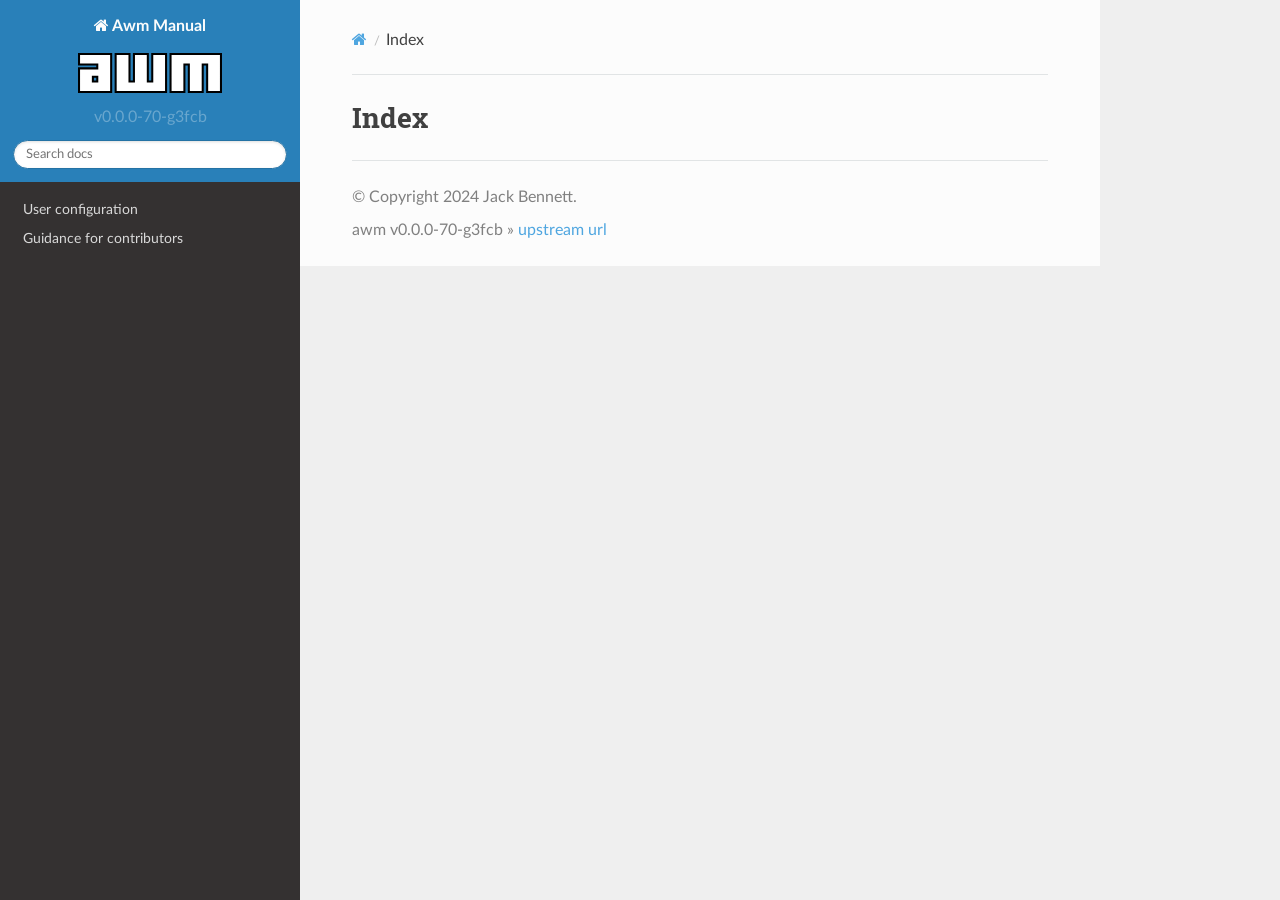
==== commit cf1cde86: "Deploying to gh-pages from @ kosude/awm@3fcb23c3a034dda184f6f4cbc7ada85c7e7f70c0 🚀" ====
--- a/genindex.html
+++ b/genindex.html
@@ -16,7 +16,7 @@
   
         <script src="_static/jquery.js?v=5d32c60e"></script>
         <script src="_static/_sphinx_javascript_frameworks_compat.js?v=2cd50e6c"></script>
-        <script src="_static/documentation_options.js?v=01e307ff"></script>
+        <script src="_static/documentation_options.js?v=ad727137"></script>
         <script src="_static/doctools.js?v=888ff710"></script>
         <script src="_static/sphinx_highlight.js?v=dc90522c"></script>
     <script src="_static/js/theme.js"></script>
@@ -37,7 +37,7 @@
               <img src="_static/logo.svg" class="logo" alt="Logo"/>
           </a>
               <div class="version">
-                ff9f
+                v0.0.0-70-g3fcb
               </div>
 <div role="search">
   <form id="rtd-search-form" class="wy-form" action="search.html" method="get">
@@ -94,7 +94,7 @@
   </div>
 
   
-    awm ff9f » <a href="https://github.com/kosude/awm">upstream url</a>
+    awm v0.0.0-70-g3fcb » <a href="https://github.com/kosude/awm">upstream url</a>
 
 </footer>
         </div>
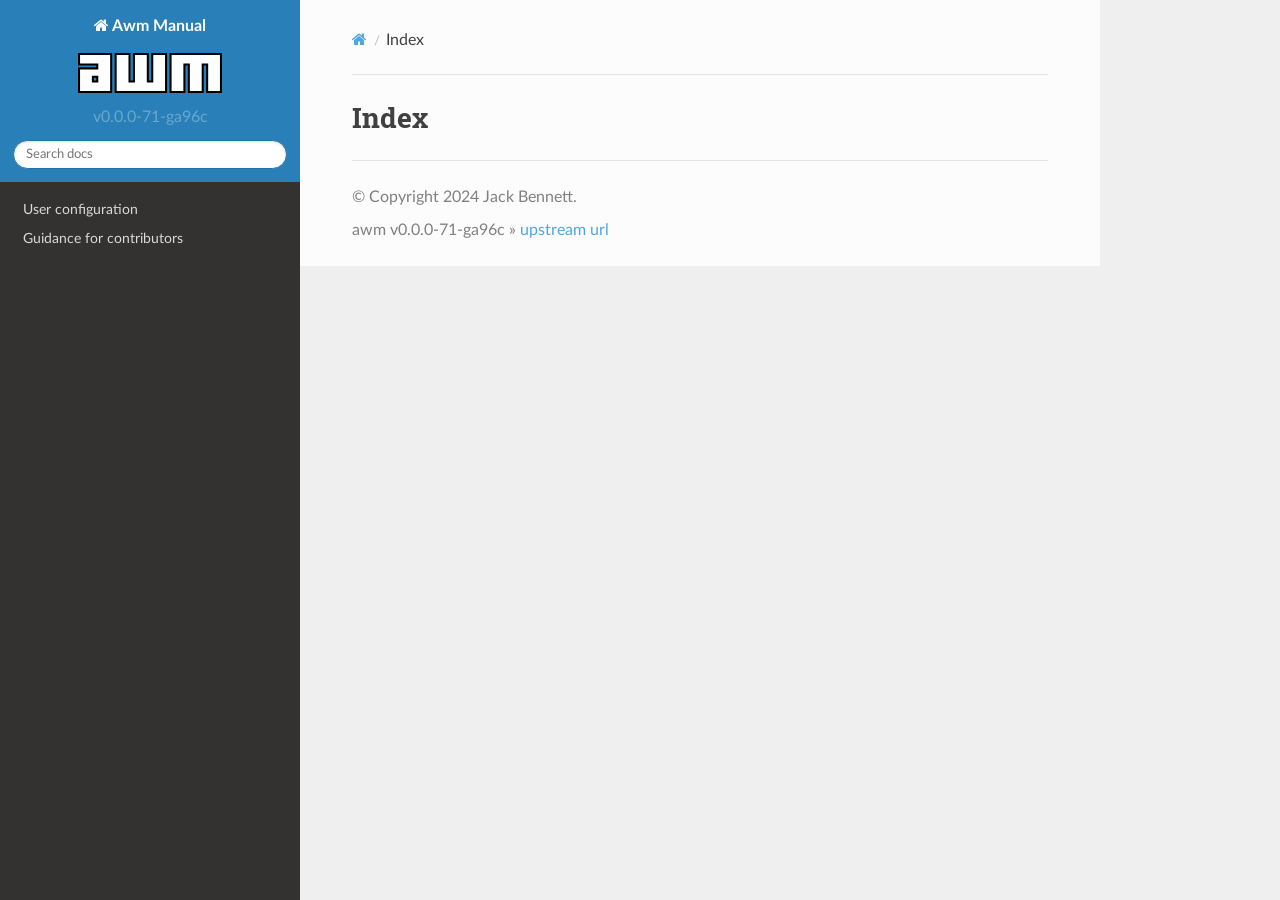
==== commit d9290435: "Deploying to gh-pages from @ kosude/awm@a96c549562577f59b5c88fd14a2559b1cacc1110 🚀" ====
--- a/genindex.html
+++ b/genindex.html
@@ -16,7 +16,7 @@
   
         <script src="_static/jquery.js?v=5d32c60e"></script>
         <script src="_static/_sphinx_javascript_frameworks_compat.js?v=2cd50e6c"></script>
-        <script src="_static/documentation_options.js?v=ad727137"></script>
+        <script src="_static/documentation_options.js?v=f7c36ab4"></script>
         <script src="_static/doctools.js?v=888ff710"></script>
         <script src="_static/sphinx_highlight.js?v=dc90522c"></script>
     <script src="_static/js/theme.js"></script>
@@ -37,7 +37,7 @@
               <img src="_static/logo.svg" class="logo" alt="Logo"/>
           </a>
               <div class="version">
-                v0.0.0-70-g3fcb
+                v0.0.0-71-ga96c
               </div>
 <div role="search">
   <form id="rtd-search-form" class="wy-form" action="search.html" method="get">
@@ -94,7 +94,7 @@
   </div>
 
   
-    awm v0.0.0-70-g3fcb » <a href="https://github.com/kosude/awm">upstream url</a>
+    awm v0.0.0-71-ga96c » <a href="https://github.com/kosude/awm">upstream url</a>
 
 </footer>
         </div>
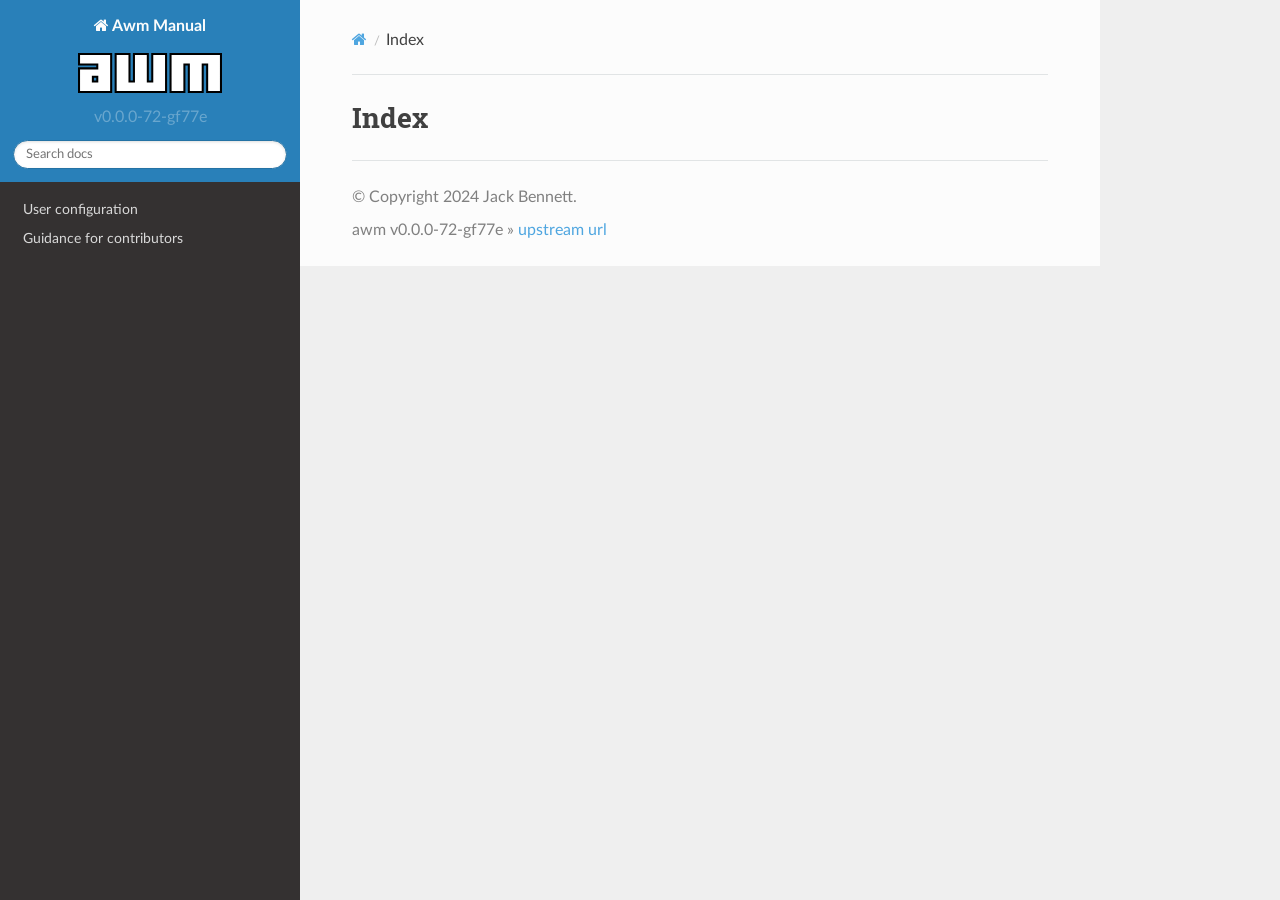
==== commit 486153ae: "Deploying to gh-pages from @ kosude/awm@f77ee836d389709e1ef5e62db50ff9f662bd5de1 🚀" ====
--- a/genindex.html
+++ b/genindex.html
@@ -16,7 +16,7 @@
   
         <script src="_static/jquery.js?v=5d32c60e"></script>
         <script src="_static/_sphinx_javascript_frameworks_compat.js?v=2cd50e6c"></script>
-        <script src="_static/documentation_options.js?v=f7c36ab4"></script>
+        <script src="_static/documentation_options.js?v=77a6b6ed"></script>
         <script src="_static/doctools.js?v=888ff710"></script>
         <script src="_static/sphinx_highlight.js?v=dc90522c"></script>
     <script src="_static/js/theme.js"></script>
@@ -37,7 +37,7 @@
               <img src="_static/logo.svg" class="logo" alt="Logo"/>
           </a>
               <div class="version">
-                v0.0.0-71-ga96c
+                v0.0.0-72-gf77e
               </div>
 <div role="search">
   <form id="rtd-search-form" class="wy-form" action="search.html" method="get">
@@ -94,7 +94,7 @@
   </div>
 
   
-    awm v0.0.0-71-ga96c » <a href="https://github.com/kosude/awm">upstream url</a>
+    awm v0.0.0-72-gf77e » <a href="https://github.com/kosude/awm">upstream url</a>
 
 </footer>
         </div>
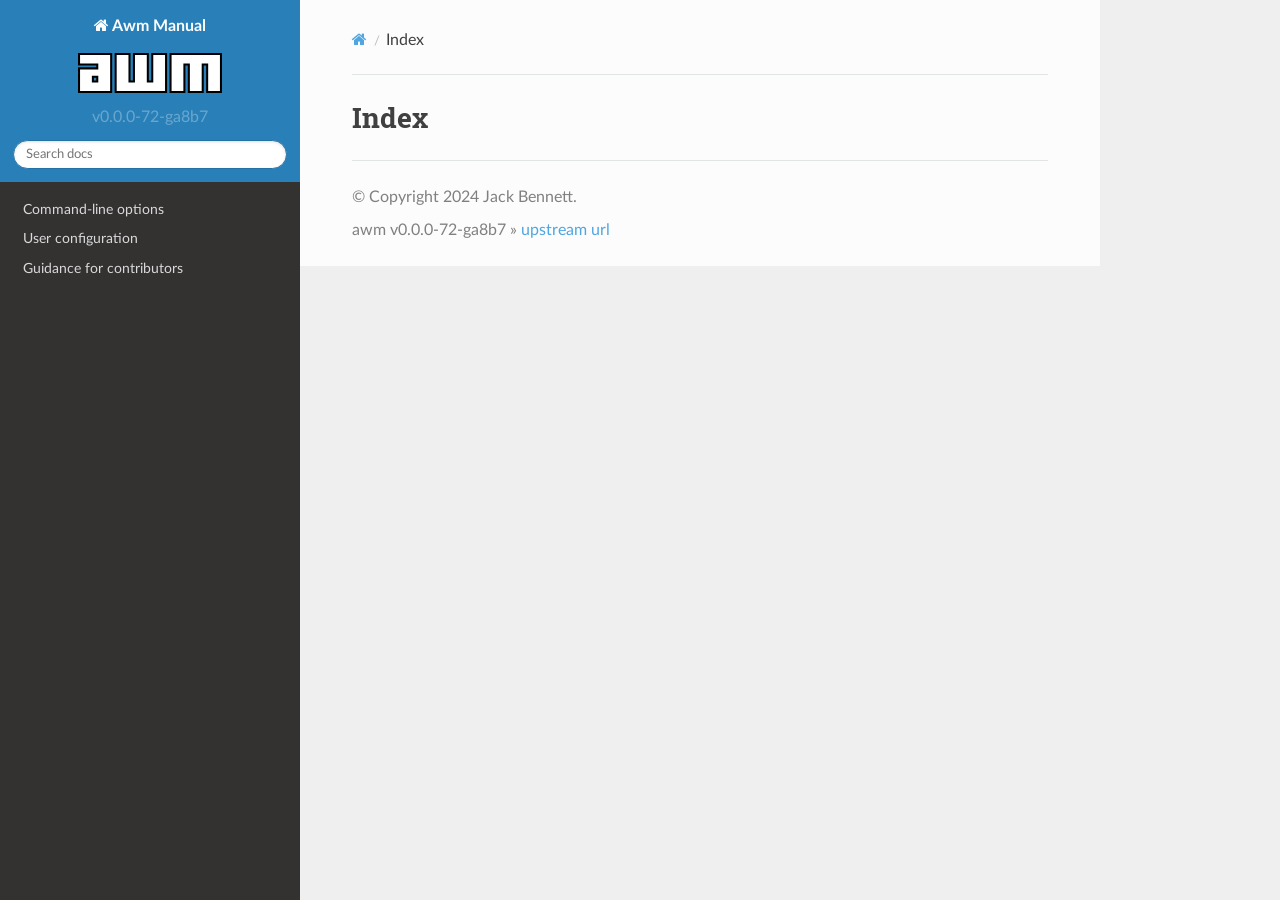
==== commit 266d6c96: "Deploying to gh-pages from @ kosude/awm@a8b7ff7538eac396daa35878afc8b67e8dc6f53f 🚀" ====
--- a/genindex.html
+++ b/genindex.html
@@ -16,7 +16,7 @@
   
         <script src="_static/jquery.js?v=5d32c60e"></script>
         <script src="_static/_sphinx_javascript_frameworks_compat.js?v=2cd50e6c"></script>
-        <script src="_static/documentation_options.js?v=77a6b6ed"></script>
+        <script src="_static/documentation_options.js?v=27a2b7fd"></script>
         <script src="_static/doctools.js?v=888ff710"></script>
         <script src="_static/sphinx_highlight.js?v=dc90522c"></script>
     <script src="_static/js/theme.js"></script>
@@ -37,7 +37,7 @@
               <img src="_static/logo.svg" class="logo" alt="Logo"/>
           </a>
               <div class="version">
-                v0.0.0-72-gf77e
+                v0.0.0-72-ga8b7
               </div>
 <div role="search">
   <form id="rtd-search-form" class="wy-form" action="search.html" method="get">
@@ -48,6 +48,7 @@
 </div>
         </div><div class="wy-menu wy-menu-vertical" data-spy="affix" role="navigation" aria-label="Navigation menu">
               <ul>
+<li class="toctree-l1"><a class="reference internal" href="content/command-line.html">Command-line options</a></li>
 <li class="toctree-l1"><a class="reference internal" href="content/configuration.html">User configuration</a></li>
 <li class="toctree-l1"><a class="reference internal" href="content/contributors.html">Guidance for contributors</a></li>
 </ul>
@@ -94,7 +95,7 @@
   </div>
 
   
-    awm v0.0.0-72-gf77e » <a href="https://github.com/kosude/awm">upstream url</a>
+    awm v0.0.0-72-ga8b7 » <a href="https://github.com/kosude/awm">upstream url</a>
 
 </footer>
         </div>
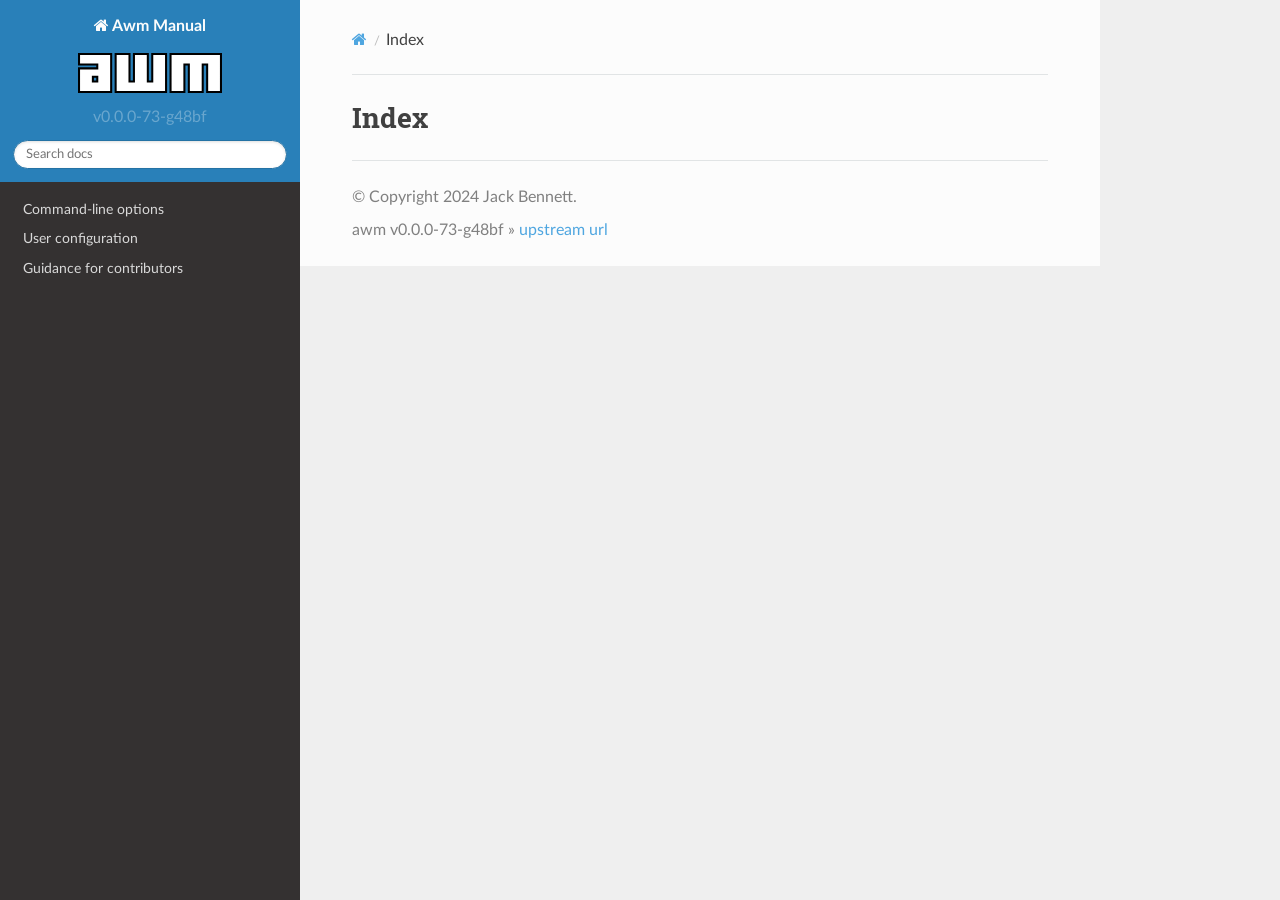
==== commit 96b2b003: "Deploying to gh-pages from @ kosude/awm@48bf73f526e6dc9f88ce9159e1fd2b01cafd48f8 🚀" ====
--- a/genindex.html
+++ b/genindex.html
@@ -16,7 +16,7 @@
   
         <script src="_static/jquery.js?v=5d32c60e"></script>
         <script src="_static/_sphinx_javascript_frameworks_compat.js?v=2cd50e6c"></script>
-        <script src="_static/documentation_options.js?v=27a2b7fd"></script>
+        <script src="_static/documentation_options.js?v=d734eb98"></script>
         <script src="_static/doctools.js?v=888ff710"></script>
         <script src="_static/sphinx_highlight.js?v=dc90522c"></script>
     <script src="_static/js/theme.js"></script>
@@ -37,7 +37,7 @@
               <img src="_static/logo.svg" class="logo" alt="Logo"/>
           </a>
               <div class="version">
-                v0.0.0-72-ga8b7
+                v0.0.0-73-g48bf
               </div>
 <div role="search">
   <form id="rtd-search-form" class="wy-form" action="search.html" method="get">
@@ -95,7 +95,7 @@
   </div>
 
   
-    awm v0.0.0-72-ga8b7 » <a href="https://github.com/kosude/awm">upstream url</a>
+    awm v0.0.0-73-g48bf » <a href="https://github.com/kosude/awm">upstream url</a>
 
 </footer>
         </div>
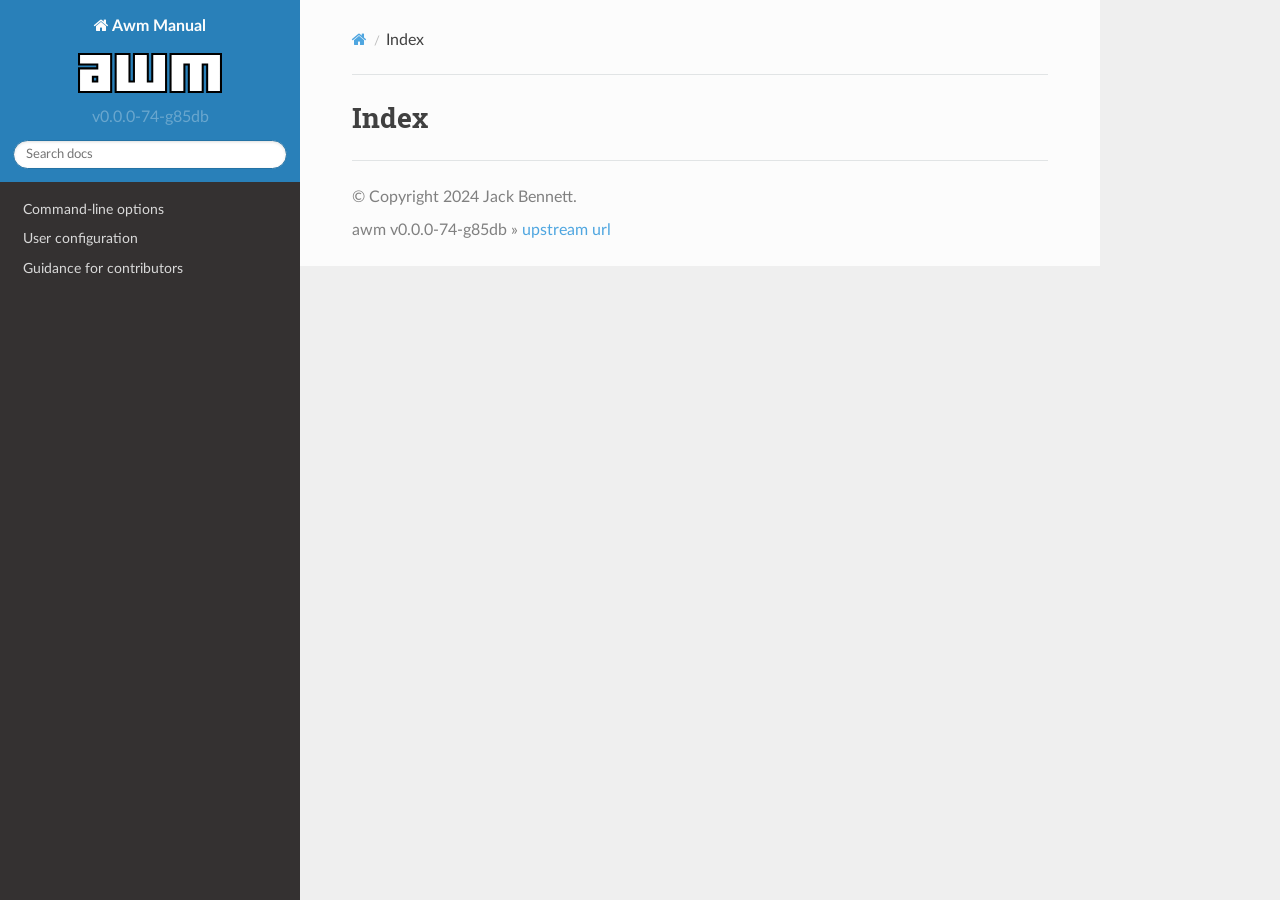
==== commit fb0fb87c: "Deploying to gh-pages from @ kosude/awm@85db7355fabbeaaa374536de14118a08a73b8c82 🚀" ====
--- a/genindex.html
+++ b/genindex.html
@@ -16,7 +16,7 @@
   
         <script src="_static/jquery.js?v=5d32c60e"></script>
         <script src="_static/_sphinx_javascript_frameworks_compat.js?v=2cd50e6c"></script>
-        <script src="_static/documentation_options.js?v=d734eb98"></script>
+        <script src="_static/documentation_options.js?v=53df9702"></script>
         <script src="_static/doctools.js?v=888ff710"></script>
         <script src="_static/sphinx_highlight.js?v=dc90522c"></script>
     <script src="_static/js/theme.js"></script>
@@ -37,7 +37,7 @@
               <img src="_static/logo.svg" class="logo" alt="Logo"/>
           </a>
               <div class="version">
-                v0.0.0-73-g48bf
+                v0.0.0-74-g85db
               </div>
 <div role="search">
   <form id="rtd-search-form" class="wy-form" action="search.html" method="get">
@@ -95,7 +95,7 @@
   </div>
 
   
-    awm v0.0.0-73-g48bf » <a href="https://github.com/kosude/awm">upstream url</a>
+    awm v0.0.0-74-g85db » <a href="https://github.com/kosude/awm">upstream url</a>
 
 </footer>
         </div>
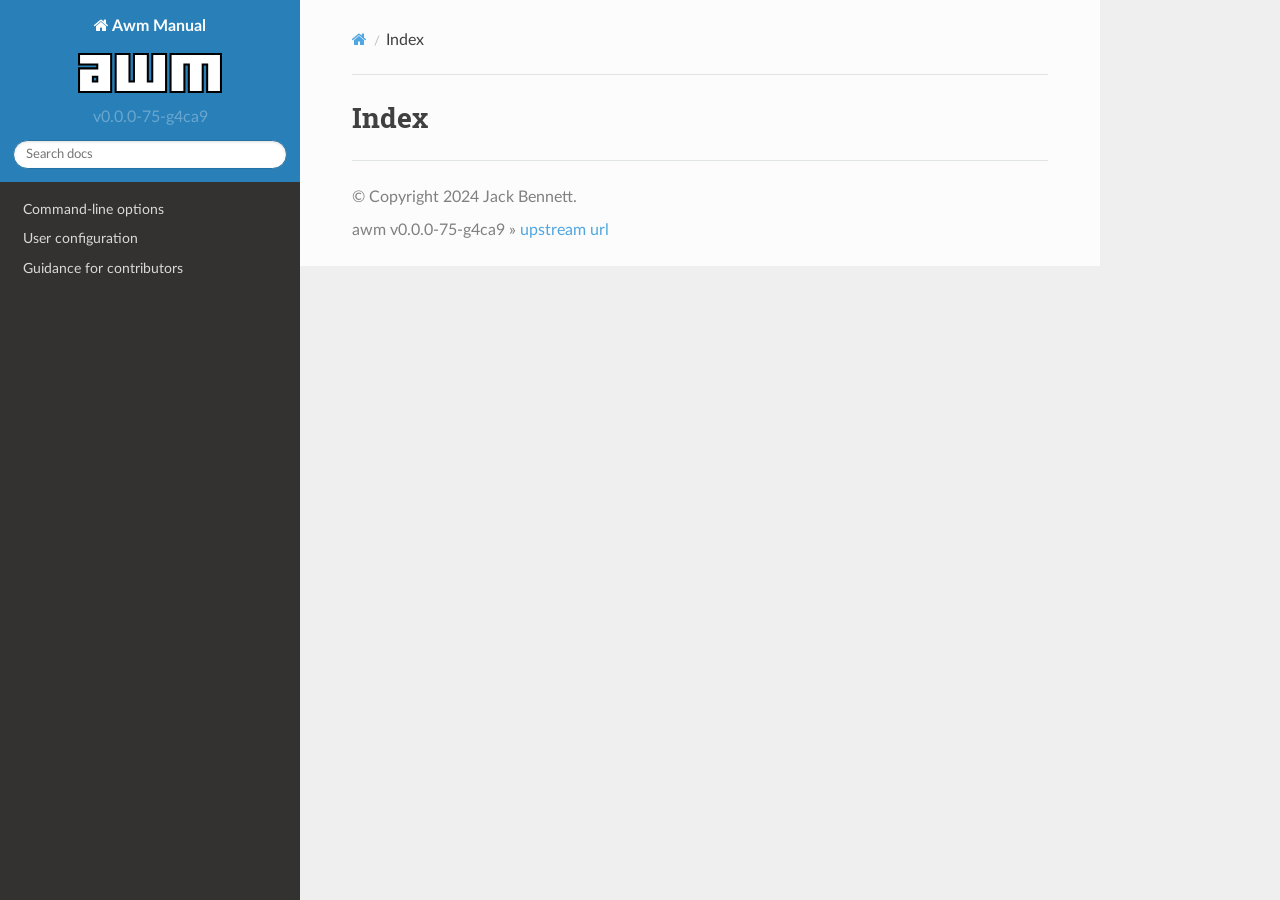
==== commit d3bebd37: "Deploying to gh-pages from @ kosude/awm@4ca9001c1b7ea1392d5a66ce6bca90eb7009e745 🚀" ====
--- a/genindex.html
+++ b/genindex.html
@@ -16,7 +16,7 @@
   
         <script src="_static/jquery.js?v=5d32c60e"></script>
         <script src="_static/_sphinx_javascript_frameworks_compat.js?v=2cd50e6c"></script>
-        <script src="_static/documentation_options.js?v=53df9702"></script>
+        <script src="_static/documentation_options.js?v=b0ba9a31"></script>
         <script src="_static/doctools.js?v=888ff710"></script>
         <script src="_static/sphinx_highlight.js?v=dc90522c"></script>
     <script src="_static/js/theme.js"></script>
@@ -37,7 +37,7 @@
               <img src="_static/logo.svg" class="logo" alt="Logo"/>
           </a>
               <div class="version">
-                v0.0.0-74-g85db
+                v0.0.0-75-g4ca9
               </div>
 <div role="search">
   <form id="rtd-search-form" class="wy-form" action="search.html" method="get">
@@ -95,7 +95,7 @@
   </div>
 
   
-    awm v0.0.0-74-g85db » <a href="https://github.com/kosude/awm">upstream url</a>
+    awm v0.0.0-75-g4ca9 » <a href="https://github.com/kosude/awm">upstream url</a>
 
 </footer>
         </div>
